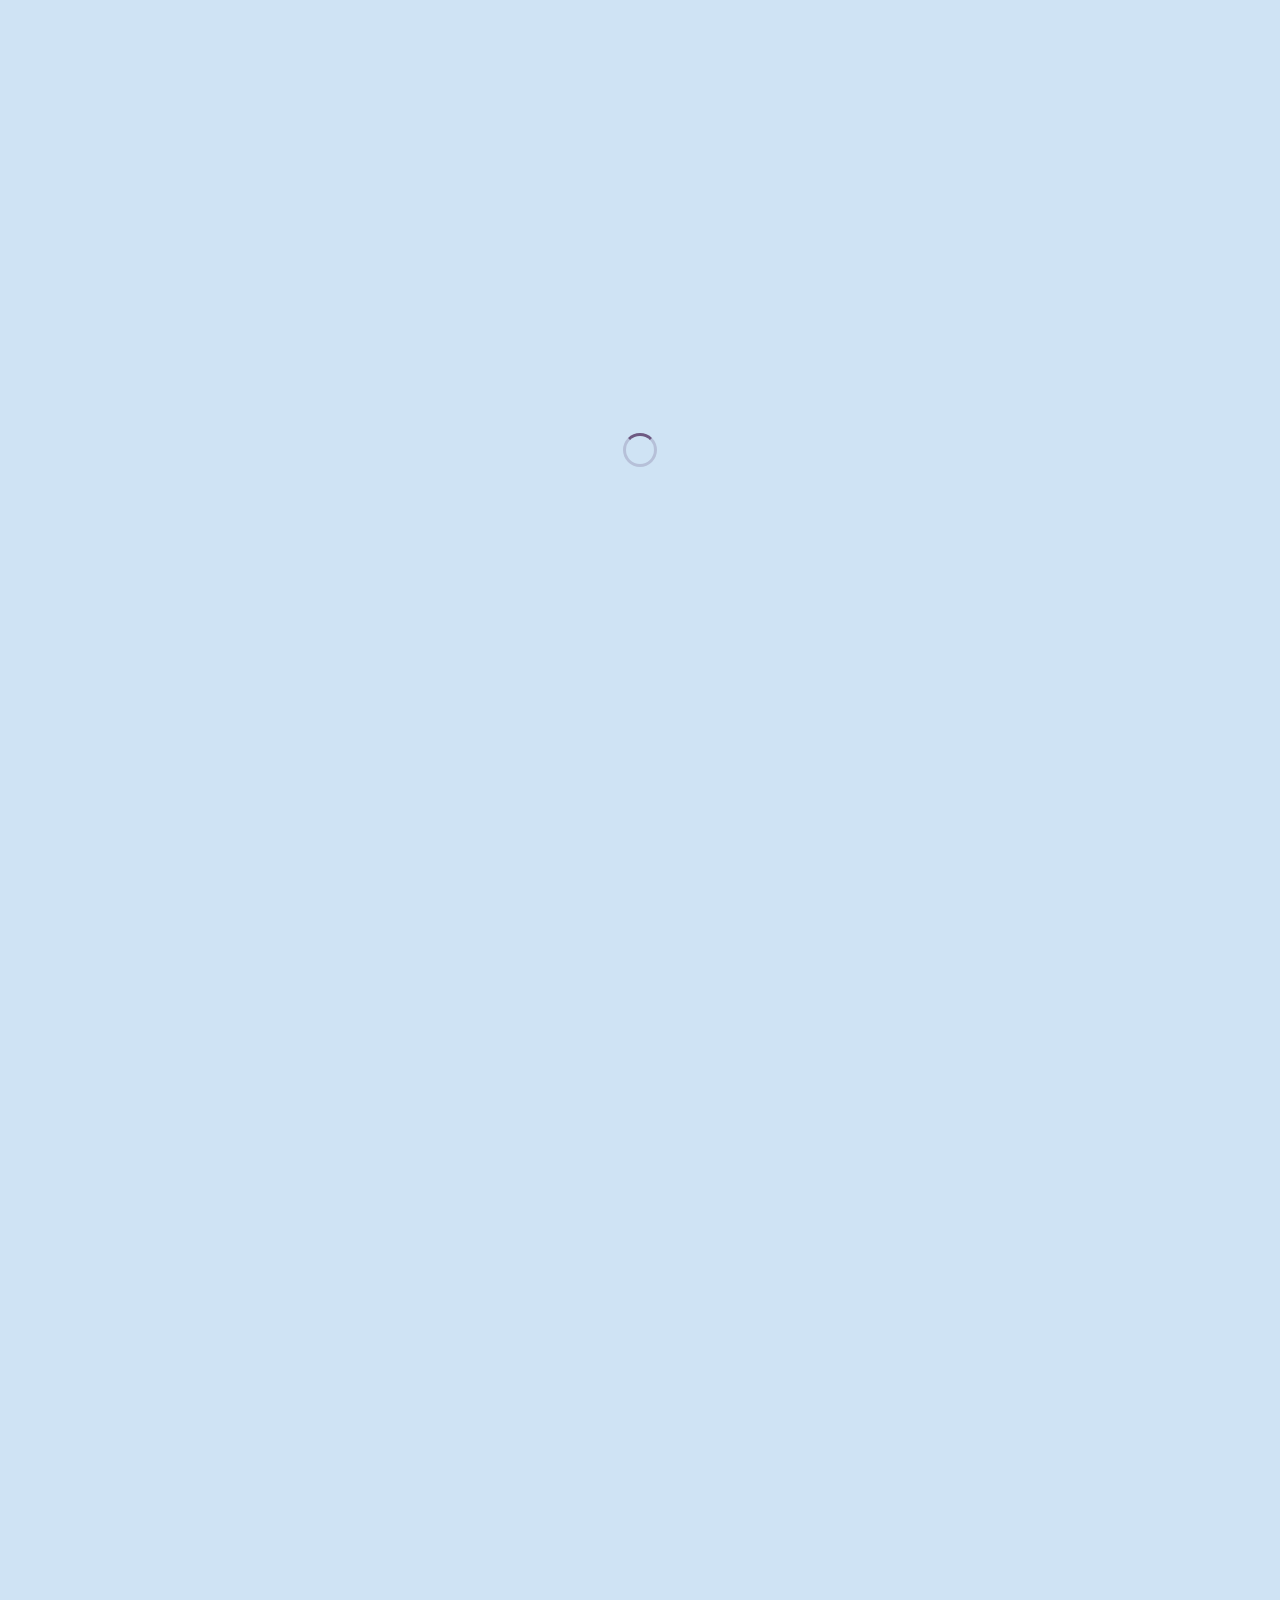
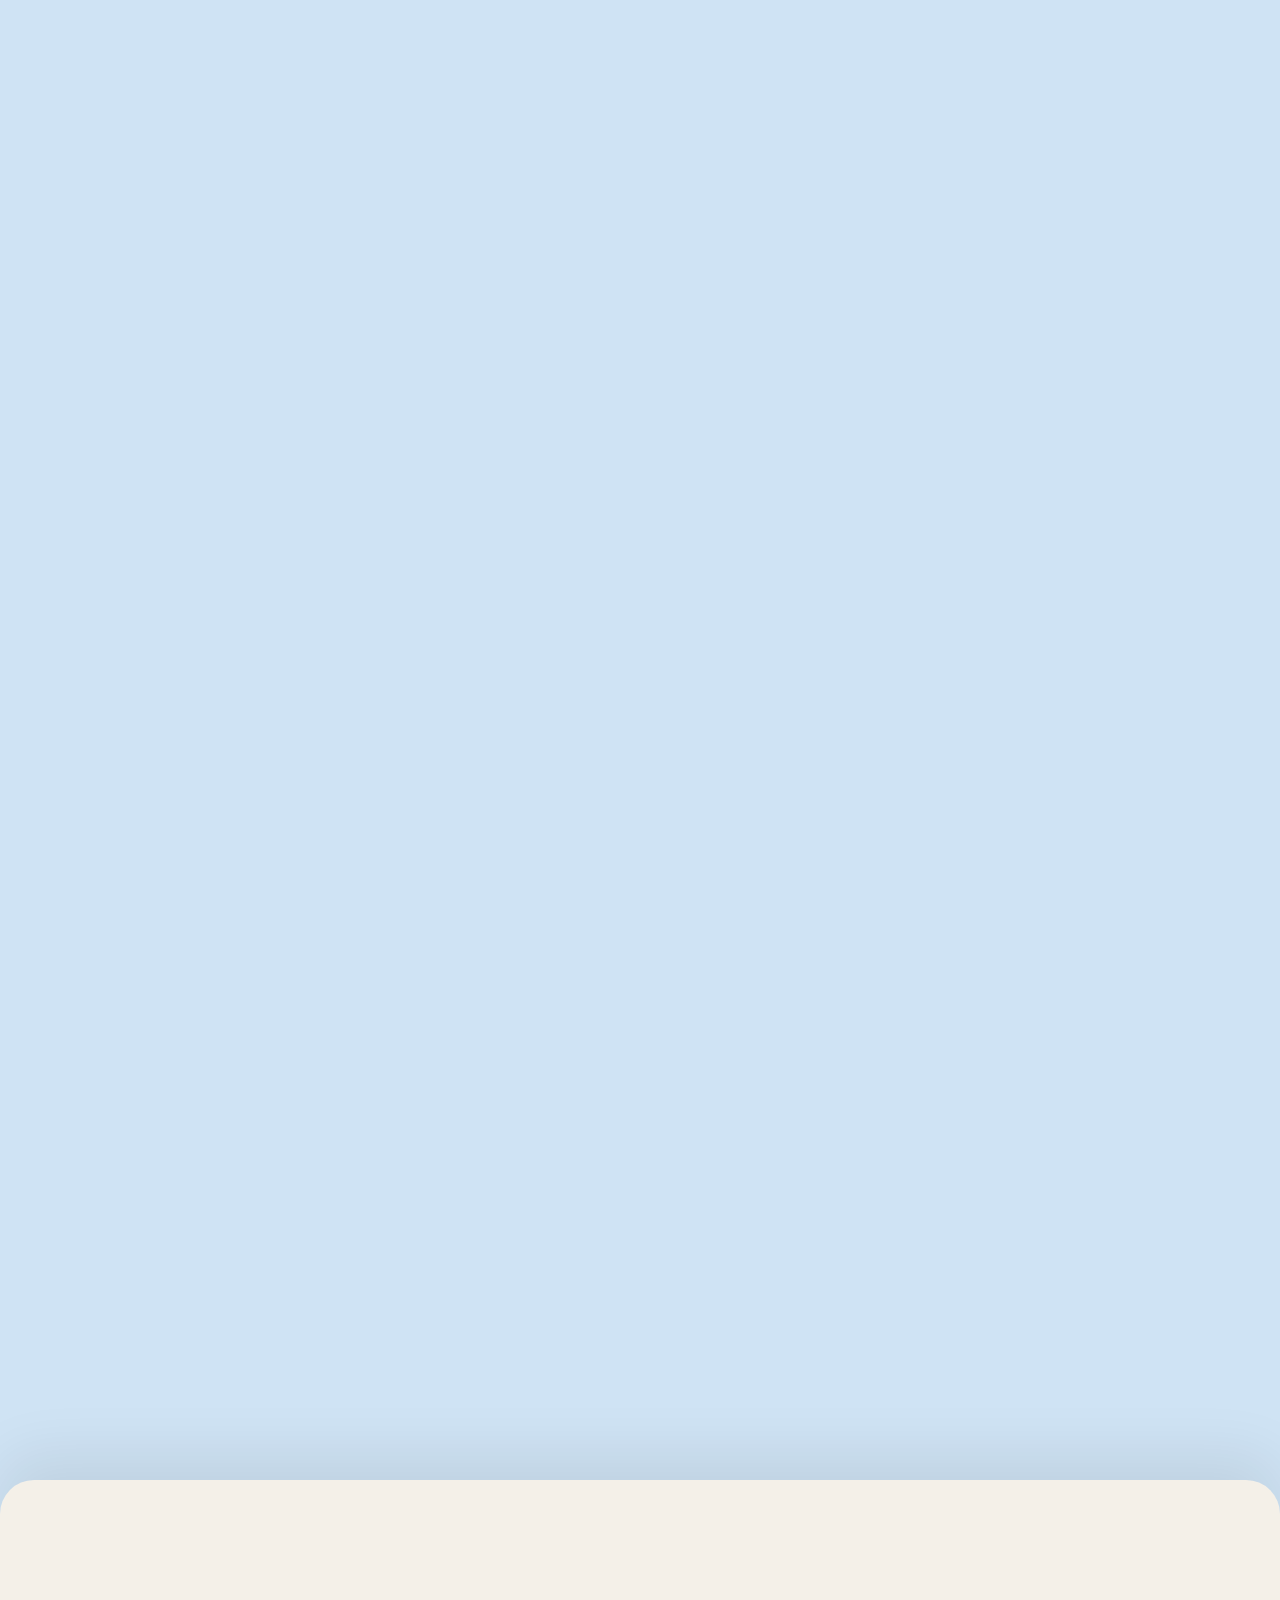
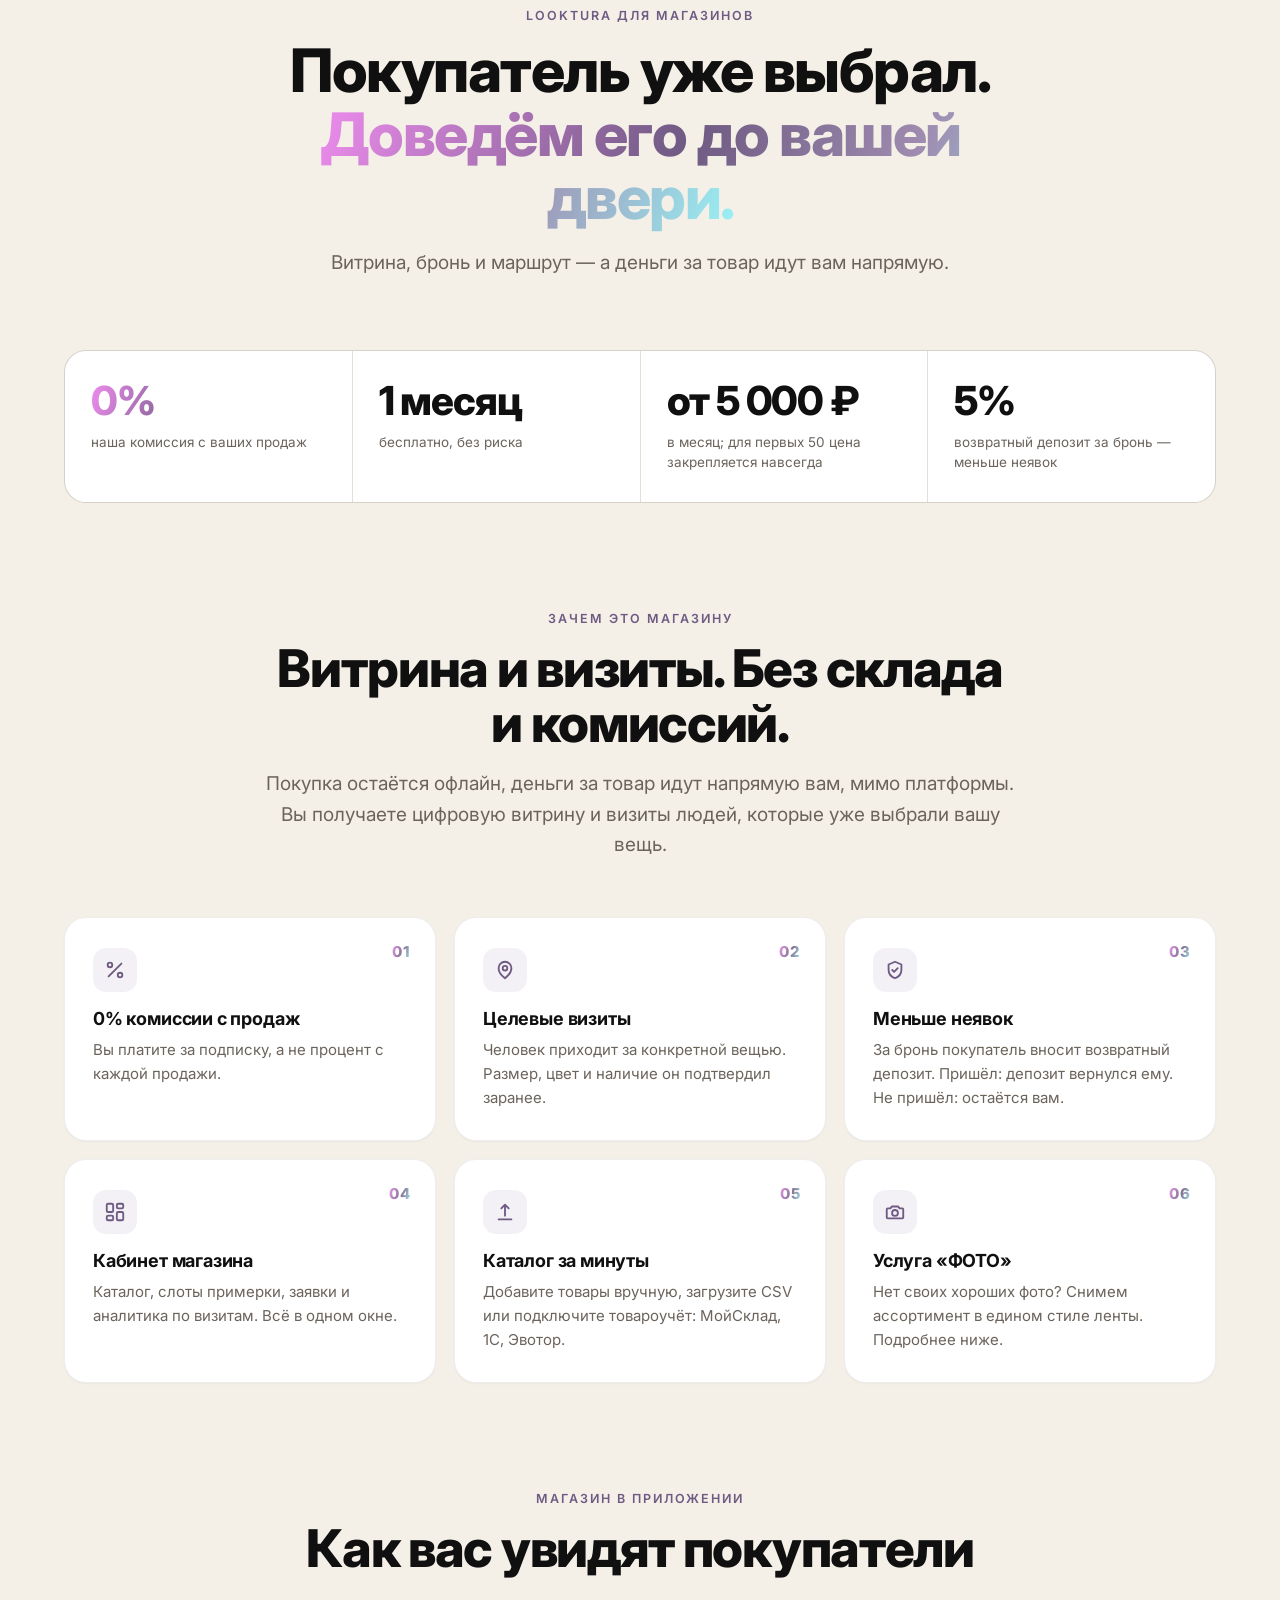
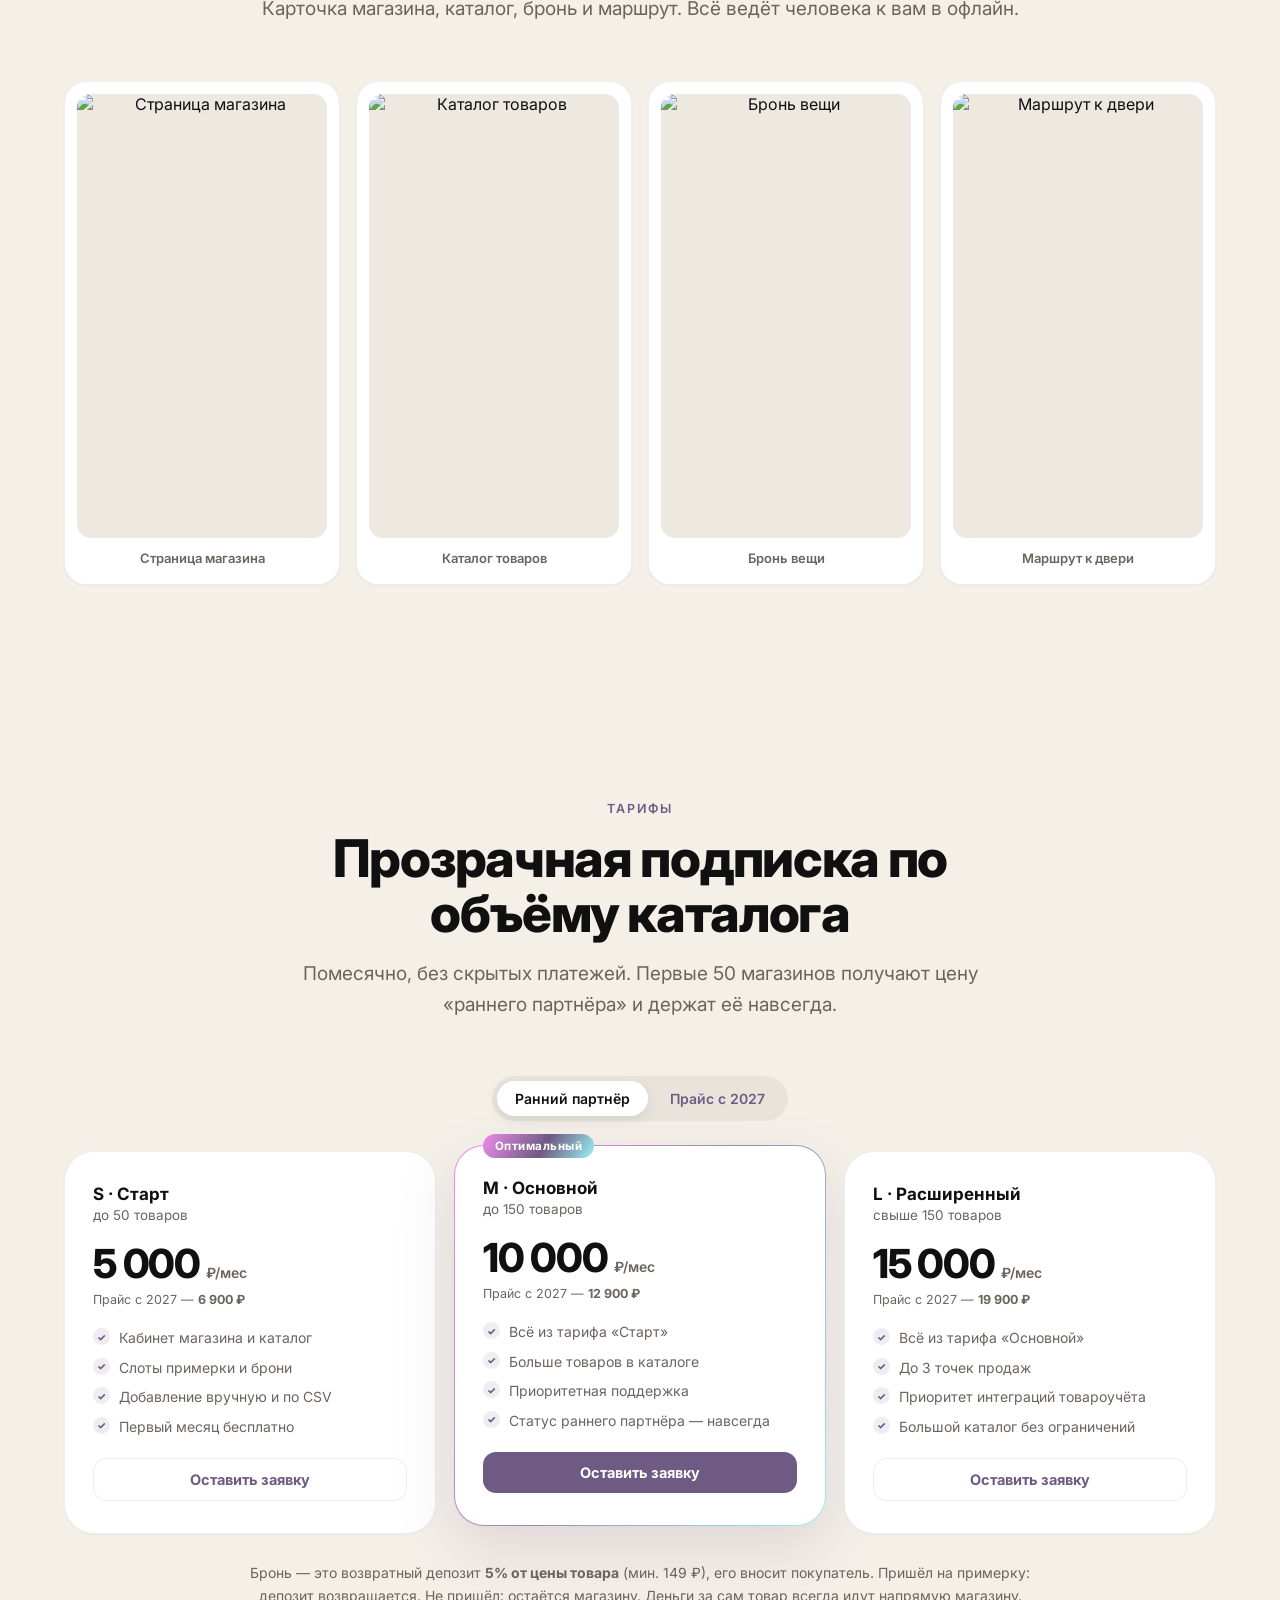
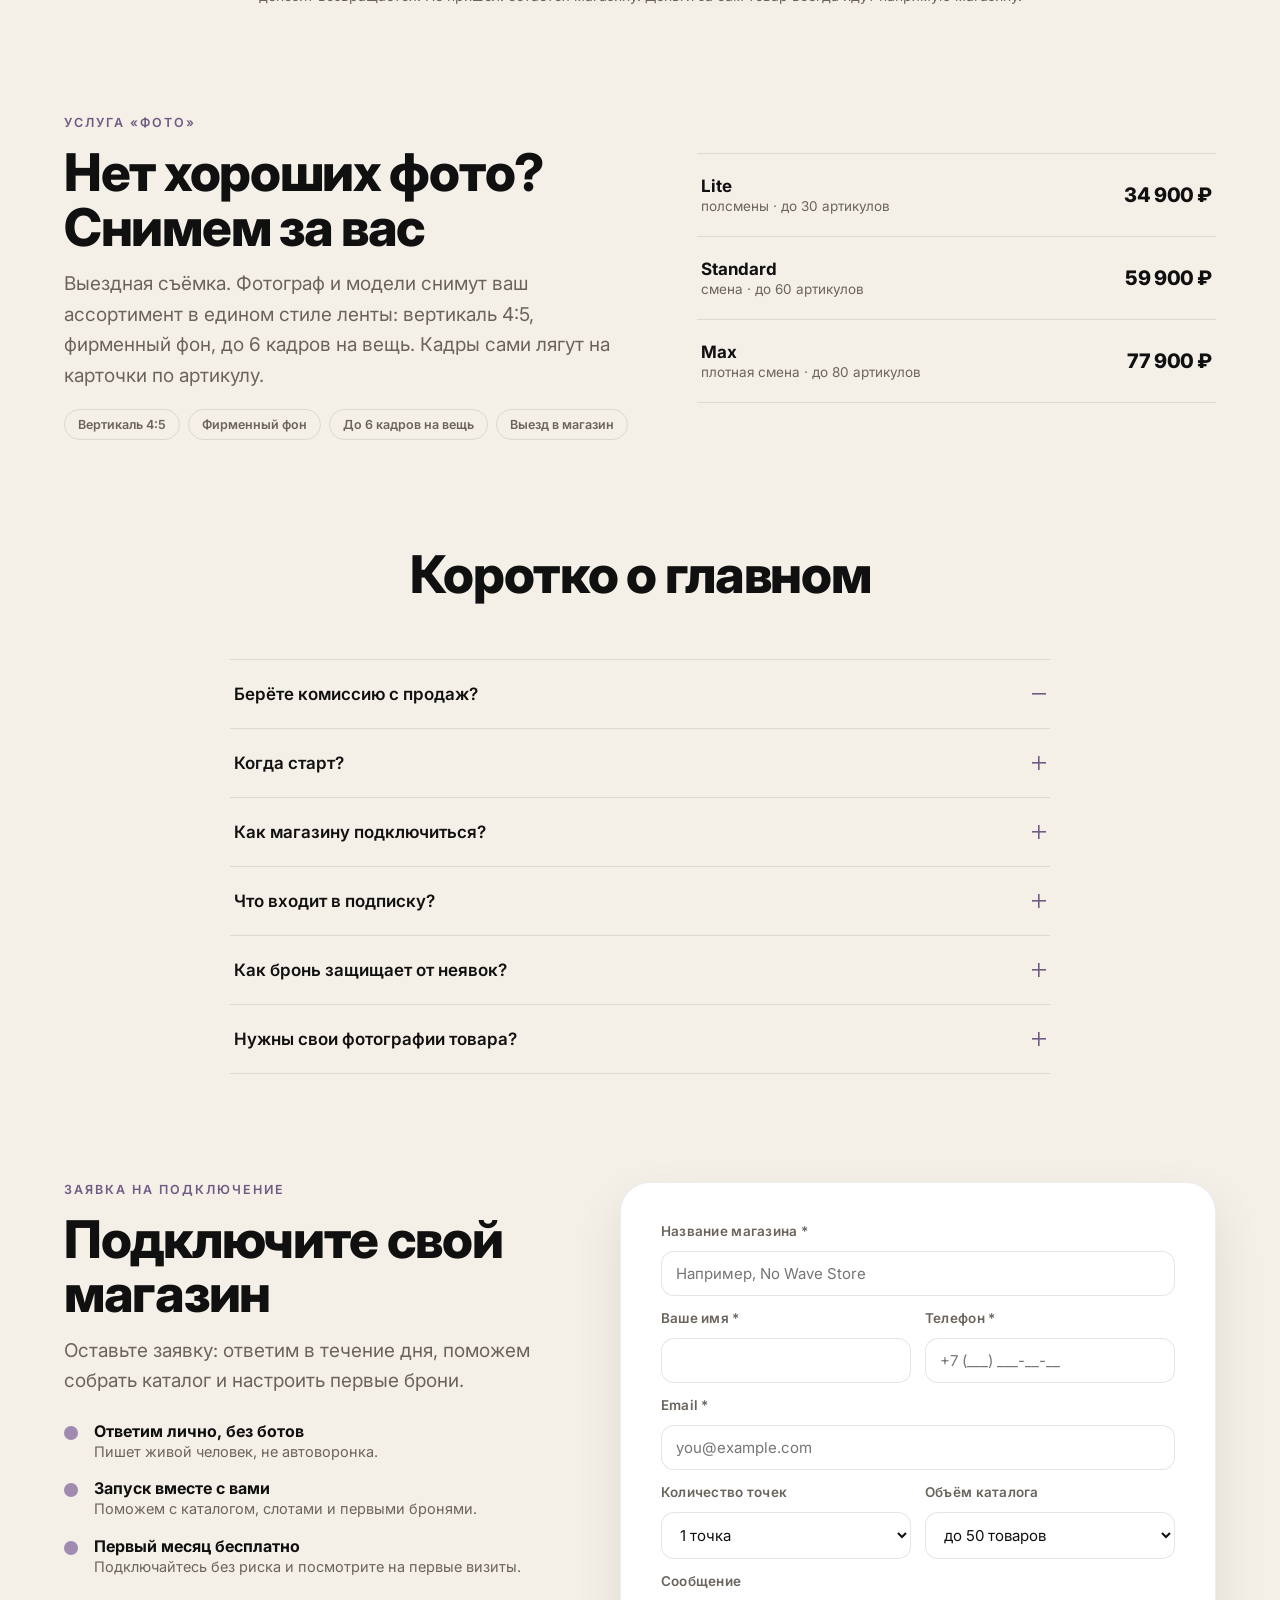
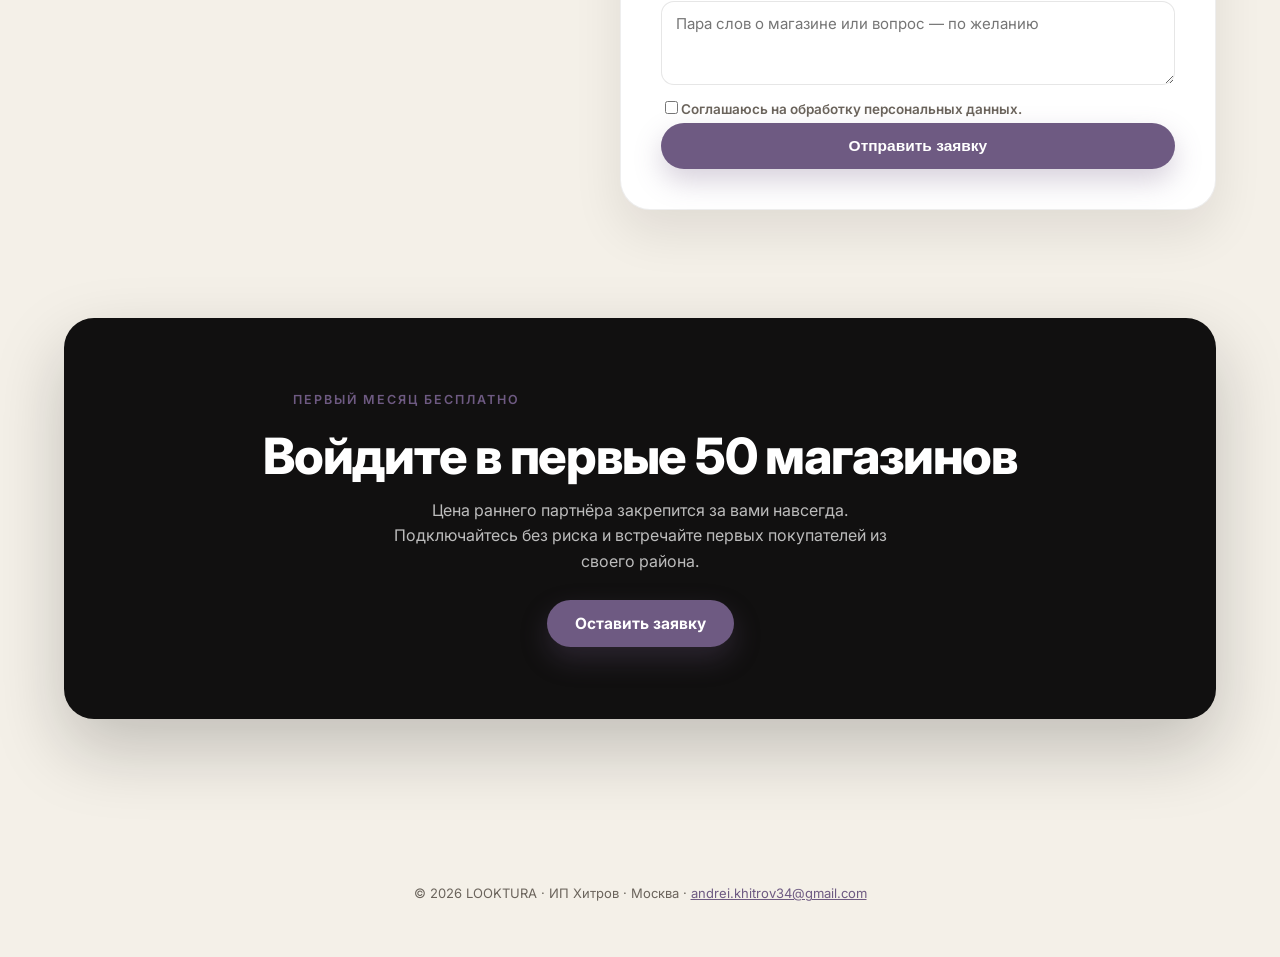
==== partners.html @ 78884efd "partners: cinematic intertitles over the city; both pages: block readability pass - Fly-through pane" ====
<!DOCTYPE html>
<html lang="ru">
<head>
<meta charset="UTF-8" />
<meta name="viewport" content="width=device-width, initial-scale=1, viewport-fit=cover" />
<title>LOOKTURA — партнёрам</title>
<meta name="description" content="LOOKTURA для магазинов: цифровая витрина и целевые визиты покупателей. 0% комиссии с продаж, первый месяц бесплатно, цена раннего партнёра — навсегда." />
<meta name="theme-color" content="#F4F0E8" />
<meta property="og:type" content="website" />
<meta property="og:title" content="LOOKTURA — партнёрам" />
<meta property="og:description" content="Доведём покупателя до вашей двери. Витрина и целевые визиты без комиссий с продаж." />
<meta property="og:locale" content="ru_RU" />
<link rel="preconnect" href="https://fonts.googleapis.com" />
<link rel="preconnect" href="https://fonts.gstatic.com" crossorigin />
<link href="https://fonts.googleapis.com/css2?family=Inter:wght@400;500;600;700;800&display=swap" rel="stylesheet" />
<style>
  :root{
    --lav:#9E8BAF; --lav-deep:#6E5A82; --mint:#99F2F5; --pink:#ED8CED;
    --ink:#211C28; --ink-soft:#473F54;
    --glass:rgba(255,255,255,.86); --glass-line:rgba(255,255,255,.94);
    --shadow:0 24px 64px rgba(120,95,155,.24);
  }
  *{box-sizing:border-box}
  html,body{margin:0;padding:0}
  body{font-family:Inter,system-ui,sans-serif;color:var(--ink);background:#CFE3F4;-webkit-font-smoothing:antialiased}
  a{color:inherit}

  /* fixed 3D diorama background */
  #stage{position:fixed;inset:0;z-index:0}
  /* tall rail gives the page its scroll length */
  #rail{position:relative;z-index:1;height:520vh;pointer-events:none}

  /* fixed UI overlay on top of the diorama */
  #ui{position:fixed;inset:0;z-index:2;pointer-events:none}

  .topbar{position:absolute;top:0;left:0;right:0;display:flex;align-items:center;justify-content:space-between;
    padding:22px clamp(18px,4vw,52px)}
  .brand{display:flex;align-items:center;gap:10px;font-weight:800;letter-spacing:.14em;font-size:15px;color:var(--lav-deep)}
  .brand-logo{width:30px;height:30px;display:block;filter:drop-shadow(0 4px 10px rgba(120,95,155,.2))}
  .back{pointer-events:auto;font-size:13px;font-weight:600;color:var(--lav-deep);text-decoration:none;opacity:.8;
    background:var(--glass);backdrop-filter:blur(14px);-webkit-backdrop-filter:blur(14px);
    padding:8px 14px;border-radius:999px;border:1px solid var(--glass-line)}
  .back:hover{opacity:1}

  /* thin journey progress bar */
  .bar{position:absolute;left:0;top:0;height:3px;width:100%;background:transparent}
  .bar i{display:block;height:100%;width:0;background:linear-gradient(90deg,var(--lav),var(--pink));border-radius:0 3px 3px 0;
    transition:width .12s linear;box-shadow:0 0 12px rgba(237,140,237,.6)}

  /* narrative captions — cinematic intertitles straight over the city,
     no card box: gradient step number, one big line, one short line */
  .panel{position:absolute;left:50%;top:clamp(86px,13vh,170px);transform:translateX(-50%) translateY(12px);
    width:min(780px,94vw);text-align:center;opacity:0;transition:opacity .2s ease, transform .3s cubic-bezier(.2,.7,.2,1);
    will-change:opacity,transform}
  .cap{padding:26px 18px 34px;
    background:radial-gradient(58% 86% at 50% 42%, rgba(255,255,255,.62), rgba(255,255,255,0) 78%)}
  .cap__n{margin:0 0 12px;font-weight:800;font-size:clamp(14px,1.5vw,18px);letter-spacing:.34em;text-indent:.34em;
    text-transform:uppercase;
    background:linear-gradient(100deg,#EB74F4,#9A77EE 55%,#46AEE8);-webkit-background-clip:text;background-clip:text;
    color:transparent;-webkit-text-fill-color:transparent}
  .eyebrow{font-size:12.5px;font-weight:700;letter-spacing:.16em;text-transform:uppercase;color:var(--lav-deep);margin:0 0 14px}
  .panel--hero h1{margin:0 0 14px}
  .panel h2{margin:0;font-weight:800;letter-spacing:-.03em;line-height:1.05;color:var(--ink);
    font-size:clamp(34px,5vw,58px);text-shadow:0 1px 22px rgba(255,255,255,.85)}
  .cap__s{margin:14px auto 0;max-width:36ch;font-size:clamp(16px,2vw,22px);line-height:1.4;font-weight:550;
    color:#3E3849;text-shadow:0 1px 16px rgba(255,255,255,.9)}

  /* the scroll hint at the very start */
  .hint{position:absolute;left:50%;bottom:30px;transform:translateX(-50%);display:flex;flex-direction:column;align-items:center;gap:8px;
    font-size:12px;font-weight:600;letter-spacing:.12em;text-transform:uppercase;color:var(--lav-deep);opacity:.85;
    transition:opacity .4s ease}
  .hint svg{width:20px;height:20px;animation:bob 1.6s ease-in-out infinite}
  @keyframes bob{0%,100%{transform:translateY(0)}50%{transform:translateY(6px)}}

  /* arrival form */
  .form-card{display:flex;flex-direction:column;gap:12px}
  .field{display:flex;flex-direction:column;gap:6px}
  .field label{font-size:12px;font-weight:600;color:var(--lav-deep);letter-spacing:.02em}
  .field input{font:inherit;font-size:15px;padding:12px 15px;border-radius:13px;border:1px solid rgba(110,90,130,.22);
    background:rgba(255,255,255,.7);color:var(--ink);outline:none;transition:border-color .2s,box-shadow .2s}
  .field input:focus{border-color:var(--lav);box-shadow:0 0 0 4px rgba(158,139,175,.18)}
  .submit{margin-top:4px;font:inherit;font-weight:700;font-size:15.5px;color:#fff;border:0;cursor:pointer;
    padding:14px 18px;border-radius:14px;background:linear-gradient(135deg,var(--lav),var(--lav-deep));
    box-shadow:0 12px 26px rgba(110,90,130,.34);transition:transform .15s,box-shadow .2s}
  .submit:hover{transform:translateY(-1px);box-shadow:0 16px 32px rgba(110,90,130,.42)}
  .note{margin:2px 0 0;font-size:12.5px;color:var(--ink-soft);opacity:.85}
  .ok{display:none;font-size:14.5px;color:var(--lav-deep);font-weight:600;padding:6px 0}

  /* fallback / loading */
  #fallback{position:fixed;inset:0;z-index:3;display:grid;place-items:center;background:#CFE3F4;
    transition:opacity .6s ease;pointer-events:none}
  #fallback.hide{opacity:0}
  .spin{width:34px;height:34px;border-radius:50%;border:3px solid rgba(110,90,130,.25);border-top-color:var(--lav-deep);
    animation:rot .9s linear infinite}
  @keyframes rot{to{transform:rotate(360deg)}}

  @media (max-width:760px){
    .panel{top:70px;bottom:auto;width:94vw}
    .panel--hero{top:64px;bottom:auto}
    .cap{padding:16px 6px 22px}
    .cap__n{font-size:12.5px;margin-bottom:9px}
    .panel:not(.panel--hero) h2{font-size:clamp(27px,7.6vw,36px)}
    .cap__s{margin-top:10px;font-size:clamp(14.5px,4vw,16.5px);max-width:30ch}
    .panel--hero h1{font-size:clamp(32px,9vw,44px)}
  }
  @media (prefers-reduced-motion:reduce){
    .panel{transition:opacity .3s ease}
    .hint svg{animation:none}
  }

  .panel-cta{display:inline-block;margin-top:18px;text-decoration:none;font-weight:700;font-size:14.5px;color:#fff;
    padding:11px 20px;border-radius:12px;background:linear-gradient(135deg,var(--lav),var(--lav-deep));
    box-shadow:0 10px 24px rgba(110,90,130,.32);transition:transform .15s}
  .panel-cta:hover{transform:translateY(-1px)}

  /* starting hero — up in the clouds: logo + gradient LOOKTURA wordmark + shimmering "партнёрам" */
  .panel--hero{top:clamp(58px,10vh,156px);left:50%;width:min(860px,94vw)}
  .hero-block{text-align:center;padding:30px 20px;
    background:radial-gradient(56% 70% at 50% 46%, rgba(255,255,255,.5), rgba(255,255,255,0) 76%)}
  .hero-logo{width:66px;height:66px;display:block;margin:0 auto 20px;filter:drop-shadow(0 12px 26px rgba(120,95,155,.26))}
  .hero-brand{margin:0;font-family:"SF Pro Display","SF Pro Text",-apple-system,BlinkMacSystemFont,Inter,sans-serif;
    font-weight:800;font-size:clamp(70px,15vw,176px);line-height:.88;letter-spacing:-.032em;
    background:linear-gradient(102deg,#EB74F4 0%,#9A77EE 44%,#46AEE8 80%,#86F8FE 100%);
    -webkit-background-clip:text;background-clip:text;color:transparent;-webkit-text-fill-color:transparent}
  .hero-partners{margin:2px 0 22px;font-weight:800;font-size:clamp(22px,3.4vw,42px);letter-spacing:.02em;
    background:linear-gradient(100deg,#EB74F4,#9A77EE,#46AEE8,#86F8FE,#EB74F4);background-size:300% 100%;
    -webkit-background-clip:text;background-clip:text;color:transparent;-webkit-text-fill-color:transparent;
    animation:shimmer 4.5s linear infinite}
  @keyframes shimmer{to{background-position:300% 0}}
  .hero-read{display:inline-flex;color:var(--lav-deep);opacity:.8}
  .hero-read svg{width:26px;height:26px;animation:bob 1.6s ease-in-out infinite}

  /* ===== detailed content below the journey — clean ivory/ink (client-page look) ===== */
  #content{position:relative;z-index:4;
    --ink:#111010;--ink-soft:#6B645C;--muted:#6B645C;--lav:#9E8BAF;--cta:#6E5A82;--pink:#ED8CED;--cyan:#99F2F5;
    --hair:rgba(17,16,16,.07);--line:rgba(17,16,16,.10);
    --card-shadow:0 1px 2px rgba(17,16,16,.04);--card-hover:0 22px 50px rgba(17,16,16,.09);
    --ease:cubic-bezier(.16,1,.3,1);--r:22px;--r-lg:30px;
    color:var(--ink);background:#F4F0E8;border-radius:34px 34px 0 0;box-shadow:0 -24px 60px rgba(17,16,16,.08)}
  #content .eyebrow{font-size:12.5px;font-weight:600;letter-spacing:.16em;text-transform:uppercase;color:var(--cta);margin:0 0 16px}
  .wrap{width:min(1180px,90vw);margin:0 auto}
  .csec{padding:clamp(80px,12vh,140px) 0}
  .chead{max-width:760px;margin:0 auto clamp(40px,6vw,56px);text-align:center}
  .chead .eyebrow{display:block}
  .ctitle{font-size:clamp(30px,4.6vw,52px);font-weight:800;letter-spacing:-.025em;line-height:1.05;margin:0 0 14px}
  .clead{font-size:clamp(16px,1.6vw,19px);line-height:1.6;color:var(--muted);margin-top:18px}
  .hook-title{font-size:clamp(34px,5.4vw,60px);line-height:1.06}
  #content .grad{background:linear-gradient(110deg,var(--pink),var(--cta) 45%,var(--lav) 72%,var(--cyan));-webkit-background-clip:text;background-clip:text;color:transparent}
  .rv{opacity:0;transform:translateY(14px);transition:opacity .7s var(--ease),transform .7s var(--ease)}
  .rv.in{opacity:1;transform:none}
  .rv[data-d="1"]{transition-delay:.08s}.rv[data-d="2"]{transition-delay:.16s}.rv[data-d="3"]{transition-delay:.24s}.rv[data-d="4"]{transition-delay:.32s}
  @media (prefers-reduced-motion:reduce){.rv{opacity:1!important;transform:none!important;transition:none}}

  .stats{display:grid;grid-template-columns:repeat(4,1fr);gap:1px;background:var(--hair);border:1px solid var(--hair);border-radius:var(--r);overflow:hidden}
  .stat{background:#fff;padding:30px 26px;transition:background .25s var(--ease)}
  .stat:hover{background:#FBF9F4}
  .stat__n{font-size:clamp(28px,3.4vw,40px);font-weight:800;letter-spacing:-.03em;line-height:1;color:var(--ink)}
  .stat__n.acc{background:linear-gradient(110deg,var(--pink),var(--cta) 45%,var(--lav) 72%,var(--cyan));-webkit-background-clip:text;background-clip:text;color:transparent}
  .stat__l{margin-top:12px;font-size:13.5px;line-height:1.45;color:var(--muted)}

  .bgrid{display:grid;grid-template-columns:repeat(3,1fr);gap:18px;counter-reset:bene}
  .bcard{position:relative;background:#fff;border:1px solid var(--hair);border-radius:var(--r);padding:30px 28px;box-shadow:var(--card-shadow);transition:transform .3s var(--ease),box-shadow .3s var(--ease);counter-increment:bene}
  .bcard::after{content:"0" counter(bene);position:absolute;top:24px;right:24px;font-size:15px;font-weight:800;letter-spacing:.06em;
    background:linear-gradient(110deg,var(--pink),var(--cta) 55%,var(--cyan));-webkit-background-clip:text;background-clip:text;
    color:transparent;-webkit-text-fill-color:transparent;opacity:.85}
  .bcard:hover{transform:translateY(-4px);box-shadow:var(--card-hover)}
  .bcard__ic{width:44px;height:44px;border-radius:13px;display:grid;place-items:center;margin-bottom:16px;color:var(--cta);background:rgba(158,139,175,.12)}
  .bcard__ic svg{width:22px;height:22px}
  .bcard h3{margin:0 0 9px;font-size:18px;font-weight:700;letter-spacing:-.01em;color:var(--ink)}
  .bcard p{margin:0;font-size:15px;line-height:1.6;color:var(--muted)}

  .shots{display:grid;grid-template-columns:repeat(4,1fr);gap:16px}
  .shot{margin:0;background:#fff;border:1px solid var(--hair);border-radius:var(--r);padding:12px;box-shadow:var(--card-shadow);text-align:center;transition:transform .3s var(--ease),box-shadow .3s var(--ease)}
  .shot:hover{transform:translateY(-3px);box-shadow:var(--card-hover)}
  .shot img{width:100%;aspect-ratio:9/16;object-fit:cover;border-radius:14px;display:block;background:#EDE9E1}
  .shot figcaption{font-size:13px;font-weight:600;color:var(--muted);padding:12px 4px 6px}

  .pswitch{display:flex;justify-content:center;margin:0 auto 30px}
  .pswitch__in{display:inline-flex;gap:4px;padding:5px;border-radius:999px;background:rgba(17,16,16,.05)}
  .pswitch button{font:inherit;font-size:14px;font-weight:600;border:0;cursor:pointer;padding:9px 18px;border-radius:999px;color:var(--cta);background:transparent;transition:background .2s,color .2s,box-shadow .2s}
  .pswitch button.active{background:#fff;color:var(--ink);box-shadow:0 4px 14px rgba(17,16,16,.08)}
  .plans{display:grid;grid-template-columns:repeat(3,1fr);gap:18px;align-items:start}
  .plan{position:relative;background:#fff;border:1px solid var(--hair);border-radius:var(--r-lg);padding:32px 28px;box-shadow:var(--card-shadow);transition:transform .3s var(--ease),box-shadow .3s var(--ease)}
  .plan:not(.plan--feat):hover{transform:translateY(-4px);box-shadow:var(--card-hover)}
  .plan--feat{border:1px solid transparent;background:linear-gradient(#fff,#fff) padding-box,linear-gradient(120deg,var(--pink),var(--lav) 50%,var(--cyan)) border-box;box-shadow:0 24px 60px rgba(110,90,130,.16);transform:translateY(-6px)}
  .plan__tag{position:absolute;top:-12px;left:28px;font-size:11.5px;font-weight:700;letter-spacing:.04em;color:#fff;background:linear-gradient(120deg,var(--pink),var(--cta) 55%,var(--cyan));padding:5px 12px;border-radius:999px}
  .plan__name{font-size:17px;font-weight:700;color:var(--ink)}
  .plan__vol{font-size:13.5px;color:var(--muted);margin-top:3px}
  .plan__price{margin:16px 0 4px;display:flex;align-items:baseline;gap:6px}
  .plan__num{font-size:clamp(30px,4vw,40px);font-weight:800;letter-spacing:-.03em;color:var(--ink)}
  .plan__per{font-size:14px;color:var(--muted);font-weight:600}
  .plan__old{font-size:12.5px;color:var(--muted);min-height:18px}
  .plan ul{list-style:none;margin:18px 0 22px;padding:0;display:flex;flex-direction:column;gap:10px}
  .plan li{font-size:14px;line-height:1.4;padding-left:26px;position:relative;color:var(--ink-soft)}
  .plan li::before{content:"✓";position:absolute;left:0;top:0;width:17px;height:17px;border-radius:50%;display:grid;place-items:center;font-size:10px;font-weight:800;color:var(--cta);background:rgba(158,139,175,.16)}
  .plan__cta{display:block;text-align:center;text-decoration:none;font-weight:700;font-size:14.5px;padding:12px;border-radius:13px;border:1px solid var(--hair);color:var(--cta);transition:background .2s,transform .15s}
  .plan__cta:hover{background:rgba(158,139,175,.08)}
  .plan--feat .plan__cta{border:0;color:#fff;background:var(--cta)}
  .plan--feat .plan__cta:hover{background:#5d4a70;transform:translateY(-1px)}
  .pnote{max-width:820px;margin:28px auto 0;text-align:center;font-size:14px;line-height:1.6;color:var(--muted)}

  .foto{display:grid;grid-template-columns:1.05fr .95fr;gap:clamp(40px,5vw,60px);align-items:center}
  .foto .ctitle{text-align:left}
  .fpacks{display:flex;flex-direction:column;gap:0;border-top:1px solid var(--line)}
  .fpack{display:flex;align-items:center;justify-content:space-between;gap:14px;background:transparent;border:0;border-bottom:1px solid var(--line);border-radius:0;box-shadow:none;padding:22px 4px;transition:background .2s var(--ease)}
  .fpack:hover{background:#FBF9F4}
  .fpack b{font-size:17px;font-weight:700;color:var(--ink)}
  .fpack span{display:block;font-size:13.5px;color:var(--muted);margin-top:2px}
  .fpack__pr{font-size:20px;font-weight:800;letter-spacing:-.02em;color:var(--ink);white-space:nowrap}
  .chips{display:flex;flex-wrap:wrap;gap:8px;margin-top:18px}
  .chips span{font-size:12.5px;font-weight:600;color:var(--muted);background:transparent;border:1px solid var(--line);padding:7px 13px;border-radius:999px}

  .faqs{max-width:820px;margin:0 auto;display:flex;flex-direction:column;gap:0;border-top:1px solid var(--line)}
  .faqi{background:none;border:0;border-bottom:1px solid var(--line);border-radius:0;overflow:hidden;box-shadow:none}
  .faqi__q{width:100%;text-align:left;font:inherit;font-size:17px;font-weight:600;color:var(--ink);background:none;border:0;cursor:pointer;padding:24px 4px;display:flex;align-items:center;justify-content:space-between;gap:16px;transition:opacity .2s}
  .faqi__q:hover{opacity:.65}
  .faqi__q::after{content:"";position:relative;flex:none;width:14px;height:14px;margin:0;border:0;transform:none;
    background:linear-gradient(var(--cta),var(--cta)) center/14px 1.6px no-repeat,linear-gradient(var(--cta),var(--cta)) center/1.6px 14px no-repeat}
  .faqi.open .faqi__q::after{background:linear-gradient(var(--cta),var(--cta)) center/14px 1.6px no-repeat}
  .faqi__a{max-height:0;overflow:hidden;transition:max-height .3s var(--ease)}
  .faqi__a p{margin:0;padding:0 4px 24px;font-size:16px;line-height:1.6;color:var(--muted);max-width:64ch}

  .apply{display:grid;grid-template-columns:.92fr 1.08fr;gap:clamp(32px,5vw,48px);align-items:start}
  .apply__aside .ctitle{text-align:left}
  .apply__list{list-style:none;margin:24px 0 0;padding:0;display:flex;flex-direction:column;gap:16px}
  .apply__list li{padding-left:30px;position:relative}
  .apply__list li::before{content:"";position:absolute;left:0;top:5px;width:14px;height:14px;border-radius:50%;background:var(--lav)}
  .apply__list b{display:block;font-size:16px;color:var(--ink)}
  .apply__list span{font-size:14.5px;line-height:1.5;color:var(--muted)}
  .fcard{background:#fff;border:1px solid var(--hair);border-radius:var(--r-lg);padding:clamp(28px,3.4vw,40px);box-shadow:var(--card-hover)}
  .fcard .field{margin-bottom:14px}
  .frow{display:grid;grid-template-columns:1fr 1fr;gap:14px}
  .fcard label{display:block;font-size:13.5px;font-weight:600;color:var(--muted);margin-bottom:6px}
  .fcard input,.fcard select,.fcard textarea{width:100%;font:inherit;font-size:15px;padding:12px 14px;border-radius:13px;border:1px solid var(--line);background:#fff;color:var(--ink);outline:none;transition:border-color .2s,box-shadow .2s}
  .fcard textarea{min-height:84px;resize:vertical}
  .fcard input:hover,.fcard select:hover,.fcard textarea:hover{border-color:rgba(17,16,16,.16)}
  .fcard input:focus,.fcard select:focus,.fcard textarea:focus{border-color:var(--lav);box-shadow:0 0 0 4px rgba(110,90,130,.16)}
  .consent{display:flex;gap:10px;align-items:flex-start;font-size:13px;color:var(--muted);margin:2px 0 16px}
  .consent input{width:auto;margin-top:2px;accent-color:var(--cta)}
  .cok{display:none;margin-top:14px;font-size:14.5px;font-weight:600;color:var(--cta)}

  #content .cbtn{display:inline-block;text-decoration:none;font-weight:700;font-size:15.5px;color:#fff;border:0;cursor:pointer;
    background:var(--cta);border-radius:999px;padding:14px 28px;box-shadow:0 12px 28px rgba(110,90,130,.28);transition:transform .15s var(--ease),box-shadow .2s,background .2s}
  #content .cbtn:hover{background:#5d4a70;transform:translateY(-1px);box-shadow:0 16px 34px rgba(110,90,130,.38)}
  #content .cbtn:active{transform:translateY(1px) scale(.985)}
  .final-card{text-align:center;background:var(--ink);color:#fff;border:0;border-radius:var(--r-lg);padding:clamp(44px,6vw,72px);box-shadow:0 30px 70px rgba(17,16,16,.22);position:relative;overflow:hidden}
  .final-card .eyebrow{color:#C9B9D9}
  .final-card h2{font-size:clamp(30px,4.4vw,50px);font-weight:800;margin:8px 0 12px;letter-spacing:-.025em;color:#fff}
  .final-card p{font-size:16px;line-height:1.6;color:rgba(255,255,255,.72);margin:0 auto 26px;max-width:540px}
  .final-card .cbtn{background:#fff;color:var(--ink)}
  .final-card .cbtn:hover{background:#F4F0E8}
  .cfoot{text-align:center;padding:40px 18px 56px;font-size:13px;color:var(--muted)}
  .cfoot a{color:var(--cta)}

  @media (max-width:920px){
    .bgrid,.plans{grid-template-columns:1fr 1fr}
    .stats,.shots{grid-template-columns:1fr 1fr}
    .foto,.apply{grid-template-columns:1fr;gap:28px}
  }
  @media (max-width:560px){
    .bgrid,.plans,.stats,.shots,.frow{grid-template-columns:1fr}
  }
</style>
<script type="importmap">
{"imports":{
  "three":"https://cdn.jsdelivr.net/npm/three@0.160.0/build/three.module.js",
  "three/addons/":"https://cdn.jsdelivr.net/npm/three@0.160.0/examples/jsm/"
}}
</script>
</head>
<body>
  <svg width="0" height="0" style="position:absolute" aria-hidden="true"><symbol id="lk-logo" viewBox="0 0 220 220" fill="none">
    <path d="M33 25H81.5L106.5 49V125.5H162.5L186 149V194H57L33 169.5V25Z" fill="#241F2B"/>
    <path d="M186 194H57L33 169.5V25H81.5L106.5 49V125.5H162.5L186 149V194ZM81.5 25V169.5M81.5 169.5H33M81.5 169.5H162.5L186 194" stroke="#241F2B"/>
    <rect x="82" y="133" width="72" height="10" fill="#86F8FE"/>
    <rect x="40" y="32" width="33" height="63" fill="#EB74F4"/>
    <path d="M52.2578 103C52.0919 103.469 52 103.974 52 104.5C52 106.985 54.0147 109 56.5 109C58.9853 109 61 106.985 61 104.5C61 103.974 60.9081 103.469 60.7422 103H73V161H60.9717C60.9898 160.836 61 160.669 61 160.5C61 158.015 58.9853 156 56.5 156C54.0147 156 52 158.015 52 160.5C52 160.669 52.0102 160.836 52.0283 161H40V103H52.2578ZM46.5 142C44.0147 142 42 144.015 42 146.5C42 148.985 44.0147 151 46.5 151C48.9853 151 51 148.985 51 146.5C51 144.015 48.9853 142 46.5 142ZM66.5 142C64.0147 142 62 144.015 62 146.5C62 148.985 64.0147 151 66.5 151C68.9853 151 71 148.985 71 146.5C71 144.015 68.9853 142 66.5 142ZM56.5 128C54.0147 128 52 130.015 52 132.5C52 134.985 54.0147 137 56.5 137C58.9853 137 61 134.985 61 132.5C61 130.015 58.9853 128 56.5 128ZM46.5 113C44.0147 113 42 115.015 42 117.5C42 119.985 44.0147 122 46.5 122C48.9853 122 51 119.985 51 117.5C51 115.015 48.9853 113 46.5 113ZM66.5 113C64.0147 113 62 115.015 62 117.5C62 119.985 64.0147 122 66.5 122C68.9853 122 71 119.985 71 117.5C71 115.015 68.9853 113 66.5 113Z" fill="white"/>
    <rect x="82" y="151" width="72" height="10" fill="#86F8FE"/>
  </symbol></svg>
  <div id="stage"></div>
  <div id="rail"></div>

  <div id="ui">
    <div class="bar"><i id="barfill"></i></div>
    <div class="topbar">
      <div class="brand"><svg class="brand-logo" viewBox="0 0 220 220" aria-hidden="true"><use href="#lk-logo"/></svg> LOOKTURA</div>
      <a class="back" href="index.html">← на главную</a>
    </div>

    <article class="panel panel--hero" data-at="0">
      <div class="hero-block">
        <svg class="hero-logo" viewBox="0 0 220 220" aria-hidden="true"><use href="#lk-logo"/></svg>
        <h1 class="hero-brand">LOOKTURA</h1>
        <p class="hero-partners">партнёрам</p>
        <span class="hero-read" aria-hidden="true">
          <svg viewBox="0 0 24 24" fill="none" stroke="currentColor" stroke-width="2.4" stroke-linecap="round" stroke-linejoin="round"><path d="M6 9l6 6 6-6"/></svg>
        </span>
      </div>
    </article>

    <article class="panel" data-at="0.26">
      <div class="cap">
        <p class="cap__n">01</p>
        <h2>Дело не в товаре</h2>
        <p class="cap__s">Человек проходит мимо и просто не знает, что вы здесь.</p>
      </div>
    </article>

    <article class="panel" data-at="0.42">
      <div class="cap">
        <p class="cap__n">02</p>
        <h2>Теперь вас видно</h2>
        <p class="cap__s">Вас находит тот, кто прямо сейчас ищет одежду рядом.</p>
      </div>
    </article>

    <article class="panel" data-at="0.58">
      <div class="cap">
        <p class="cap__n">03</p>
        <h2>Увидел, забронировал, пришёл</h2>
        <p class="cap__s">Пара касаний, и вещь отложена. Без «а мой размер есть?».</p>
      </div>
    </article>

    <article class="panel" data-at="0.74">
      <div class="cap">
        <p class="cap__n">04</p>
        <h2>Маршрут до самой двери</h2>
        <p class="cap__s">Не к соседям. К вам.</p>
      </div>
    </article>

    <article class="panel" data-at="0.91" id="cta">
      <div class="cap">
        <p class="cap__n">05</p>
        <h2>Ваш магазин в LOOKTURA</h2>
        <p class="cap__s">Ниже: как это устроено и сколько стоит.</p>
        <a class="panel-cta" href="#more">Подробнее ↓</a>
      </div>
    </article>

  </div>

  <main id="content">
    <section class="csec" id="more" style="padding-top:clamp(74px,10vw,128px)">
      <div class="wrap">
        <div class="chead" style="margin-bottom:clamp(48px,7vw,72px)">
          <p class="eyebrow">LOOKTURA для магазинов</p>
          <h2 class="ctitle hook-title">Покупатель уже выбрал.<br><span class="grad">Доведём его до вашей двери.</span></h2>
          <p class="clead">Витрина, бронь и маршрут — а деньги за товар идут вам напрямую.</p>
        </div>
        <div class="stats">
          <div class="stat"><div class="stat__n acc">0%</div><div class="stat__l">наша комиссия с ваших продаж</div></div>
          <div class="stat"><div class="stat__n">1&nbsp;месяц</div><div class="stat__l">бесплатно, без риска</div></div>
          <div class="stat"><div class="stat__n">от&nbsp;5&nbsp;000&nbsp;₽</div><div class="stat__l">в месяц; для первых 50 цена закрепляется навсегда</div></div>
          <div class="stat"><div class="stat__n">5%</div><div class="stat__l">возвратный депозит за бронь — меньше неявок</div></div>
        </div>
      </div>
    </section>

    <section class="csec" id="why" style="padding-top:0">
      <div class="wrap">
        <div class="chead">
          <p class="eyebrow">Зачем это магазину</p>
          <h2 class="ctitle">Витрина и визиты. Без склада и комиссий.</h2>
          <p class="clead">Покупка остаётся офлайн, деньги за товар идут напрямую вам, мимо платформы. Вы получаете цифровую витрину и визиты людей, которые уже выбрали вашу вещь.</p>
        </div>
        <div class="bgrid">
          <article class="bcard">
            <div class="bcard__ic"><svg viewBox="0 0 24 24" fill="none" stroke="currentColor" stroke-width="2" stroke-linecap="round"><line x1="19" y1="5" x2="5" y2="19"/><circle cx="6.5" cy="6.5" r="2.5"/><circle cx="17.5" cy="17.5" r="2.5"/></svg></div>
            <h3>0% комиссии с продаж</h3><p>Вы платите за подписку, а не процент с каждой продажи.</p>
          </article>
          <article class="bcard">
            <div class="bcard__ic"><svg viewBox="0 0 24 24" fill="none" stroke="currentColor" stroke-width="2" stroke-linecap="round" stroke-linejoin="round"><path d="M12 21s7-5.5 7-11a7 7 0 1 0-14 0c0 5.5 7 11 7 11Z"/><circle cx="12" cy="10" r="2.5"/></svg></div>
            <h3>Целевые визиты</h3><p>Человек приходит за конкретной вещью. Размер, цвет и наличие он подтвердил заранее.</p>
          </article>
          <article class="bcard">
            <div class="bcard__ic"><svg viewBox="0 0 24 24" fill="none" stroke="currentColor" stroke-width="2" stroke-linecap="round" stroke-linejoin="round"><path d="M12 3 5 6v6c0 4.5 3 7.5 7 9 4-1.5 7-4.5 7-9V6l-7-3Z"/><path d="m9 12 2 2 4-4"/></svg></div>
            <h3>Меньше неявок</h3><p>За бронь покупатель вносит возвратный депозит. Пришёл: депозит вернулся ему. Не пришёл: остаётся вам.</p>
          </article>
          <article class="bcard">
            <div class="bcard__ic"><svg viewBox="0 0 24 24" fill="none" stroke="currentColor" stroke-width="2" stroke-linejoin="round"><rect x="3" y="3" width="7" height="9" rx="1.5"/><rect x="14" y="3" width="7" height="5" rx="1.5"/><rect x="14" y="12" width="7" height="9" rx="1.5"/><rect x="3" y="16" width="7" height="5" rx="1.5"/></svg></div>
            <h3>Кабинет магазина</h3><p>Каталог, слоты примерки, заявки и аналитика по визитам. Всё в одном окне.</p>
          </article>
          <article class="bcard">
            <div class="bcard__ic"><svg viewBox="0 0 24 24" fill="none" stroke="currentColor" stroke-width="2" stroke-linecap="round" stroke-linejoin="round"><path d="M12 16V4m0 0 4 4m-4-4-4 4"/><path d="M5 20h14"/></svg></div>
            <h3>Каталог за минуты</h3><p>Добавите товары вручную, загрузите CSV или подключите товароучёт: МойСклад, 1С, Эвотор.</p>
          </article>
          <article class="bcard">
            <div class="bcard__ic"><svg viewBox="0 0 24 24" fill="none" stroke="currentColor" stroke-width="2" stroke-linejoin="round"><path d="M4 8h3l1.5-2h7L17 8h3a1 1 0 0 1 1 1v9a1 1 0 0 1-1 1H4a1 1 0 0 1-1-1V9a1 1 0 0 1 1-1Z"/><circle cx="12" cy="13" r="3.2"/></svg></div>
            <h3>Услуга «ФОТО»</h3><p>Нет своих хороших фото? Снимем ассортимент в едином стиле ленты. Подробнее ниже.</p>
          </article>
        </div>
      </div>
    </section>

    <section class="csec" id="showcase" style="padding-top:0">
      <div class="wrap">
        <div class="chead">
          <p class="eyebrow">Магазин в приложении</p>
          <h2 class="ctitle">Как вас увидят покупатели</h2>
          <p class="clead">Карточка магазина, каталог, бронь и маршрут. Всё ведёт человека к вам в офлайн.</p>
        </div>
        <div class="shots">
          <figure class="shot"><img src="assets/screens/store.jpg" alt="Страница магазина" loading="lazy"><figcaption>Страница магазина</figcaption></figure>
          <figure class="shot"><img src="assets/screens/catalog.jpg" alt="Каталог товаров" loading="lazy"><figcaption>Каталог товаров</figcaption></figure>
          <figure class="shot"><img src="assets/screens/booking.jpg" alt="Бронь вещи" loading="lazy"><figcaption>Бронь вещи</figcaption></figure>
          <figure class="shot"><img src="assets/screens/route.jpg" alt="Маршрут к двери" loading="lazy"><figcaption>Маршрут к двери</figcaption></figure>
        </div>
      </div>
    </section>

    <section class="csec" id="pricing">
      <div class="wrap">
        <div class="chead">
          <p class="eyebrow">Тарифы</p>
          <h2 class="ctitle">Прозрачная подписка по объёму каталога</h2>
          <p class="clead">Помесячно, без скрытых платежей. Первые 50 магазинов получают цену «раннего партнёра» и держат её навсегда.</p>
        </div>
        <div class="pswitch"><div class="pswitch__in"><button data-price="early" class="active">Ранний партнёр</button><button data-price="public">Прайс с 2027</button></div></div>
        <div class="plans">
          <article class="plan">
            <div class="plan__name">S · Старт</div><div class="plan__vol">до 50 товаров</div>
            <div class="plan__price"><span class="plan__num" data-early="5&nbsp;000" data-public="6&nbsp;900">5&nbsp;000</span><span class="plan__per">₽/мес</span></div>
            <div class="plan__old" data-show="early">Прайс с 2027 — <b>6&nbsp;900&nbsp;₽</b></div>
            <div class="plan__old" data-show="public" hidden>Для раннего партнёра — <b>5&nbsp;000&nbsp;₽</b></div>
            <ul><li>Кабинет магазина и каталог</li><li>Слоты примерки и брони</li><li>Добавление вручную и по CSV</li><li>Первый месяц бесплатно</li></ul>
            <a class="plan__cta" href="#apply">Оставить заявку</a>
          </article>
          <article class="plan plan--feat">
            <span class="plan__tag">Оптимальный</span>
            <div class="plan__name">M · Основной</div><div class="plan__vol">до 150 товаров</div>
            <div class="plan__price"><span class="plan__num" data-early="10&nbsp;000" data-public="12&nbsp;900">10&nbsp;000</span><span class="plan__per">₽/мес</span></div>
            <div class="plan__old" data-show="early">Прайс с 2027 — <b>12&nbsp;900&nbsp;₽</b></div>
            <div class="plan__old" data-show="public" hidden>Для раннего партнёра — <b>10&nbsp;000&nbsp;₽</b></div>
            <ul><li>Всё из тарифа «Старт»</li><li>Больше товаров в каталоге</li><li>Приоритетная поддержка</li><li>Статус раннего партнёра — навсегда</li></ul>
            <a class="plan__cta" href="#apply">Оставить заявку</a>
          </article>
          <article class="plan">
            <div class="plan__name">L · Расширенный</div><div class="plan__vol">свыше 150 товаров</div>
            <div class="plan__price"><span class="plan__num" data-early="15&nbsp;000" data-public="19&nbsp;900">15&nbsp;000</span><span class="plan__per">₽/мес</span></div>
            <div class="plan__old" data-show="early">Прайс с 2027 — <b>19&nbsp;900&nbsp;₽</b></div>
            <div class="plan__old" data-show="public" hidden>Для раннего партнёра — <b>15&nbsp;000&nbsp;₽</b></div>
            <ul><li>Всё из тарифа «Основной»</li><li>До 3 точек продаж</li><li>Приоритет интеграций товароучёта</li><li>Большой каталог без ограничений</li></ul>
            <a class="plan__cta" href="#apply">Оставить заявку</a>
          </article>
        </div>
        <p class="pnote">Бронь — это возвратный депозит <b>5% от цены товара</b> (мин. 149&nbsp;₽), его вносит покупатель. Пришёл на примерку: депозит возвращается. Не пришёл: остаётся магазину. Деньги за сам товар всегда идут напрямую магазину.</p>
      </div>
    </section>

    <section class="csec" id="foto" style="padding-top:0">
      <div class="wrap foto">
        <div>
          <p class="eyebrow">Услуга «ФОТО»</p>
          <h2 class="ctitle">Нет хороших фото?<br>Снимем за вас</h2>
          <p class="clead" style="margin:0">Выездная съёмка. Фотограф и модели снимут ваш ассортимент в едином стиле ленты: вертикаль 4:5, фирменный фон, до 6 кадров на вещь. Кадры сами лягут на карточки по артикулу.</p>
          <div class="chips"><span>Вертикаль 4:5</span><span>Фирменный фон</span><span>До 6 кадров на вещь</span><span>Выезд в магазин</span></div>
        </div>
        <div class="fpacks">
          <div class="fpack"><div><b>Lite</b><span>полсмены · до 30 артикулов</span></div><div class="fpack__pr">34&nbsp;900&nbsp;₽</div></div>
          <div class="fpack"><div><b>Standard</b><span>смена · до 60 артикулов</span></div><div class="fpack__pr">59&nbsp;900&nbsp;₽</div></div>
          <div class="fpack"><div><b>Max</b><span>плотная смена · до 80 артикулов</span></div><div class="fpack__pr">77&nbsp;900&nbsp;₽</div></div>
        </div>
      </div>
    </section>

    <section class="csec" id="faq" style="padding-top:0">
      <div class="wrap">
        <div class="chead"><h2 class="ctitle">Коротко о главном</h2></div>
        <div class="faqs">
          <div class="faqi open"><button class="faqi__q">Берёте комиссию с продаж?</button><div class="faqi__a"><p>Нет. Деньги за товар всегда идут вам напрямую, мимо платформы. Зарабатываем на подписке и сервисе брони, а не на проценте с продаж, как маркетплейсы.</p></div></div>
          <div class="faqi"><button class="faqi__q">Когда старт?</button><div class="faqi__a"><p>Пилот летом 2026, публичный запуск в Москве осенью. Сейчас набираем первые 50 магазинов: они получают цену раннего партнёра навсегда и влияют на то, каким станет сервис.</p></div></div>
          <div class="faqi"><button class="faqi__q">Как магазину подключиться?</button><div class="faqi__a"><p>Оставьте заявку на этой странице. Поможем подключиться и собрать каталог (вручную, по CSV или через интеграцию с МойСклад, 1С, Эвотор), при желании отснимем ассортимент по услуге «ФОТО». Первый месяц бесплатно.</p></div></div>
          <div class="faqi"><button class="faqi__q">Что входит в подписку?</button><div class="faqi__a"><p>Кабинет магазина, каталог, слоты примерки и брони, заявки и базовая аналитика по визитам. Тариф зависит только от объёма каталога, без скрытых платежей.</p></div></div>
          <div class="faqi"><button class="faqi__q">Как бронь защищает от неявок?</button><div class="faqi__a"><p>Покупатель вносит возвратный депозит 5% от цены вещи (мин. 149&nbsp;₽). Пришёл на примерку: депозит вернулся ему. Не пришёл и не отменил заранее: остаётся вам, за отложенную вещь и зарезервированное время.</p></div></div>
          <div class="faqi"><button class="faqi__q">Нужны свои фотографии товара?</button><div class="faqi__a"><p>Желательно, но не обязательно. Нет хороших фото: снимем ваш ассортимент в едином стиле ленты по услуге «ФОТО».</p></div></div>
        </div>
      </div>
    </section>

    <section class="csec" id="apply" style="padding-top:0">
      <div class="wrap apply">
        <div class="apply__aside">
          <p class="eyebrow">Заявка на подключение</p>
          <h2 class="ctitle">Подключите свой магазин</h2>
          <p class="clead" style="margin:0">Оставьте заявку: ответим в течение дня, поможем собрать каталог и настроить первые брони.</p>
          <ul class="apply__list">
            <li><b>Ответим лично, без ботов</b><span>Пишет живой человек, не автоворонка.</span></li>
            <li><b>Запуск вместе с вами</b><span>Поможем с каталогом, слотами и первыми бронями.</span></li>
            <li><b>Первый месяц бесплатно</b><span>Подключайтесь без риска и посмотрите на первые визиты.</span></li>
          </ul>
        </div>
        <form class="fcard" id="applyForm" novalidate>
          <div class="field"><label for="company">Название магазина *</label><input id="company" name="company" type="text" placeholder="Например, No Wave Store" autocomplete="organization" required></div>
          <div class="frow">
            <div class="field"><label for="name">Ваше имя *</label><input id="name" name="name" type="text" autocomplete="name" required></div>
            <div class="field"><label for="phone">Телефон *</label><input id="phone" name="phone" type="tel" placeholder="+7 (___) ___-__-__" autocomplete="tel" required></div>
          </div>
          <div class="field"><label for="email">Email *</label><input id="email" name="email" type="email" placeholder="you@example.com" autocomplete="email" required></div>
          <div class="frow">
            <div class="field"><label for="points">Количество точек</label><select id="points" name="points"><option>1 точка</option><option>2 точки</option><option>3 и больше</option></select></div>
            <div class="field"><label for="volume">Объём каталога</label><select id="volume" name="volume"><option>до 50 товаров</option><option>до 150 товаров</option><option>свыше 150 товаров</option></select></div>
          </div>
          <div class="field"><label for="message">Сообщение</label><textarea id="message" name="message" placeholder="Пара слов о магазине или вопрос — по желанию"></textarea></div>
          <label class="consent"><input type="checkbox" id="consent" name="consent" required><span>Соглашаюсь на обработку персональных данных.</span></label>
          <button class="cbtn" type="submit" style="width:100%">Отправить заявку</button>
          <p class="cok" id="cok">Спасибо! Открываем почту с готовым письмом — отправьте его, и мы свяжемся в течение дня.</p>
        </form>
      </div>
    </section>

    <section class="csec" style="padding-top:0;padding-bottom:clamp(96px,14vh,150px)">
      <div class="wrap">
        <div class="final-card">
          <p class="eyebrow" style="display:block">Первый месяц бесплатно</p>
          <h2>Войдите в первые 50 магазинов</h2>
          <p>Цена раннего партнёра закрепится за вами навсегда. Подключайтесь без риска и встречайте первых покупателей из своего района.</p>
          <a class="cbtn" href="#apply">Оставить заявку</a>
        </div>
      </div>
    </section>

    <div class="cfoot">© 2026 LOOKTURA · ИП Хитров · Москва · <a href="mailto:andrei.khitrov34@gmail.com">andrei.khitrov34@gmail.com</a></div>
  </main>

  <div id="fallback"><div class="spin"></div></div>

<script type="module">
  import { createDiorama } from './diorama.js?v=story4';

  const clamp01 = (t) => Math.max(0, Math.min(1, t));
  const stage = document.getElementById('stage');
  const rail = document.getElementById('rail');
  const fallback = document.getElementById('fallback');
  const barfill = document.getElementById('barfill');
  const reduced = matchMedia('(prefers-reduced-motion:reduce)').matches;

  if ('scrollRestoration' in history) history.scrollRestoration = 'manual';  // start at the top, every time
  window.scrollTo(0, 0);

  const d = createDiorama(stage, { reducedMotion: reduced, damping: 0.12, posDamp: 0.12, sway: 0.018 });
  d.ready.then(() => {
    fallback.classList.add('hide');
    setTimeout(() => fallback.remove(), 700);
  });

  const panels = [...document.querySelectorAll('.panel')].map((el) => ({
    el, at: +el.dataset.at, form: el.id === 'cta', hero: el.classList.contains('panel--hero'),
  }));

  function paint(p) {
    d.setProgress(p);
    barfill.style.width = (p * 100).toFixed(1) + '%';
    for (const pan of panels) {
      let o;
      if (pan.form) {
        o = clamp01((p - (pan.at - 0.10)) / 0.05);           // fade in near the end, then hold
      } else {
        o = clamp01(1 - (Math.abs(p - pan.at) - 0.072) / 0.006); // hold full across the segment; CSS does a quick crossfade
      }
      pan.el.style.opacity = o.toFixed(3);
      pan.el.style.transform = pan.hero
        ? `translateX(-50%) translateY(${(1 - o) * -10}px)`  // hero: pinned top-centre
        : `translateX(-50%) translateY(${(1 - o) * 14}px)`;  // captions: top-centre everywhere
      pan.el.style.pointerEvents = (o > 0.6 ? 'auto' : 'none');
    }
  }

  function progressFromScroll() {
    const max = rail.offsetHeight - window.innerHeight;
    return clamp01(window.scrollY / Math.max(1, max));
  }

  let ticking = false;
  function onScroll() {
    if (ticking) return;
    ticking = true;
    requestAnimationFrame(() => {
      paint(progressFromScroll());
      // pause the 3D once the content has scrolled up over it (saves the GPU)
      if (window.scrollY > rail.offsetHeight - window.innerHeight * 0.5) d.pause(); else d.play();
      ticking = false;
    });
  }
  window.addEventListener('scroll', onScroll, { passive: true });
  window.addEventListener('resize', () => { d.resize(); paint(progressFromScroll()); });

  // gentle parallax from pointer
  window.addEventListener('pointermove', (e) => {
    d.setMouse((e.clientX / window.innerWidth) * 2 - 1, (e.clientY / window.innerHeight) * 2 - 1);
  });

  paint(progressFromScroll());

  // pricing toggle
  document.querySelectorAll('.pswitch button').forEach((b) => b.addEventListener('click', () => {
    const mode = b.dataset.price;
    document.querySelectorAll('.pswitch button').forEach((x) => x.classList.toggle('active', x === b));
    document.querySelectorAll('.plan__num').forEach((n) => { n.innerHTML = n.dataset[mode]; });
    document.querySelectorAll('.plan__old').forEach((o) => { o.hidden = (o.dataset.show !== mode); });
  }));

  // FAQ accordion
  document.querySelectorAll('.faqi').forEach((item) => {
    const a = item.querySelector('.faqi__a');
    if (item.classList.contains('open')) a.style.maxHeight = a.scrollHeight + 'px';
    item.querySelector('.faqi__q').addEventListener('click', () => {
      const open = item.classList.toggle('open');
      a.style.maxHeight = open ? a.scrollHeight + 'px' : '0';
    });
  });

  // application form -> mailto fallback (no backend yet)
  const form = document.getElementById('applyForm');
  const cok = document.getElementById('cok');
  form.addEventListener('submit', (e) => {
    e.preventDefault();
    const val = (id) => (form[id] && form[id].value || '').trim();
    if (!val('company') || !val('name') || !val('phone') || !val('email') || !form.consent.checked) { form.reportValidity?.(); return; }
    const subj = encodeURIComponent('Заявка магазина в LOOKTURA — ' + val('company'));
    const body = encodeURIComponent(
      `Магазин: ${val('company')}\nИмя: ${val('name')}\nТелефон: ${val('phone')}\nEmail: ${val('email')}\n` +
      `Точек: ${val('points')}\nОбъём каталога: ${val('volume')}\nСообщение: ${val('message')}`);
    window.location.href = `mailto:andrei.khitrov34@gmail.com?subject=${subj}&body=${body}`;
    cok.style.display = 'block';
  });

  // scroll-reveal: tag content blocks (cascade the card grids), then observe
  (() => {
    const tag = (sel, stagger) => document.querySelectorAll('#content ' + sel).forEach((el, i) => {
      el.classList.add('rv'); if (stagger) el.dataset.d = String((i % 4) + 1);
    });
    tag('.chead'); tag('.stats'); tag('.pswitch'); tag('.pnote'); tag('.foto'); tag('.faqs'); tag('.apply'); tag('.final-card');
    tag('.bcard', true); tag('.shot', true); tag('.plan', true);
    const items = document.querySelectorAll('#content .rv');
    if (reduced) { items.forEach((el) => el.classList.add('in')); return; }
    const io = new IntersectionObserver((es) => { for (const e of es) if (e.isIntersecting) { e.target.classList.add('in'); io.unobserve(e.target); } },
      { threshold: 0.14, rootMargin: '0px 0px -8% 0px' });
    items.forEach((el) => io.observe(el));
  })();
</script>
</body>
</html>
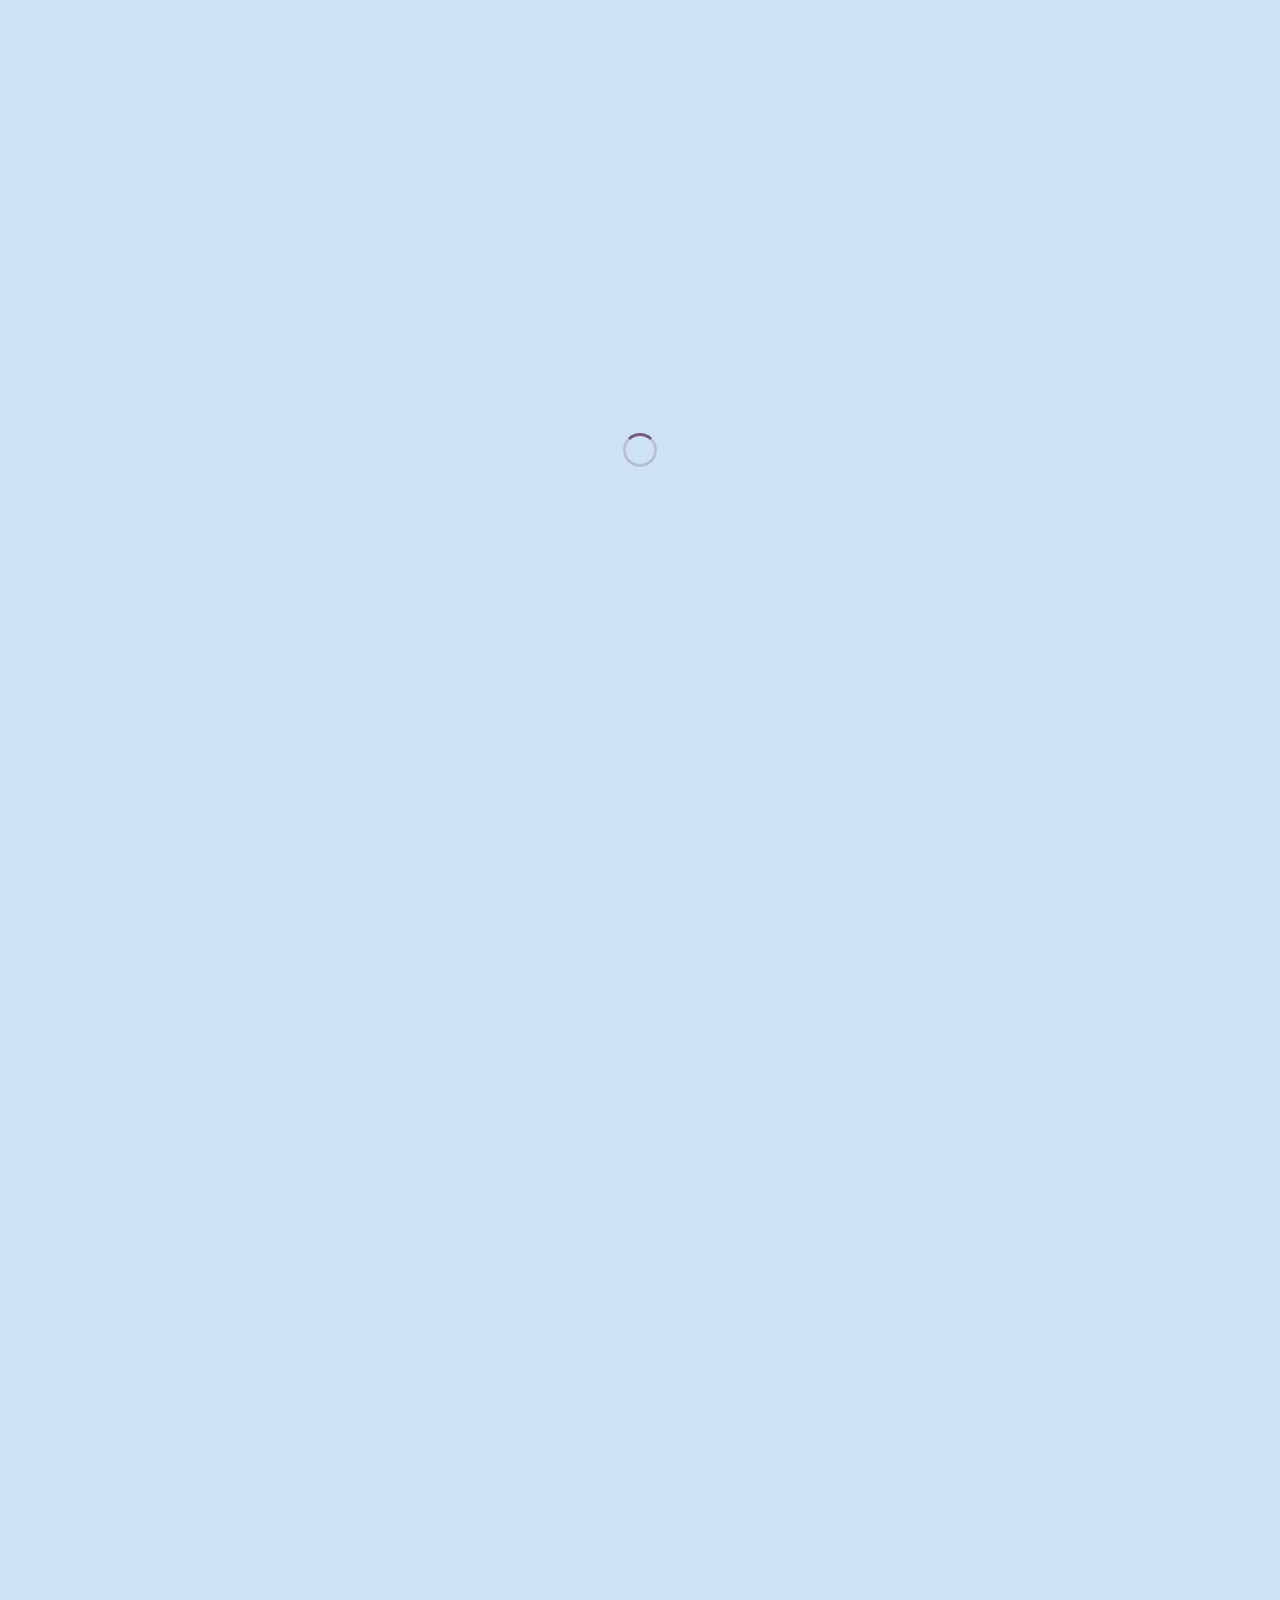
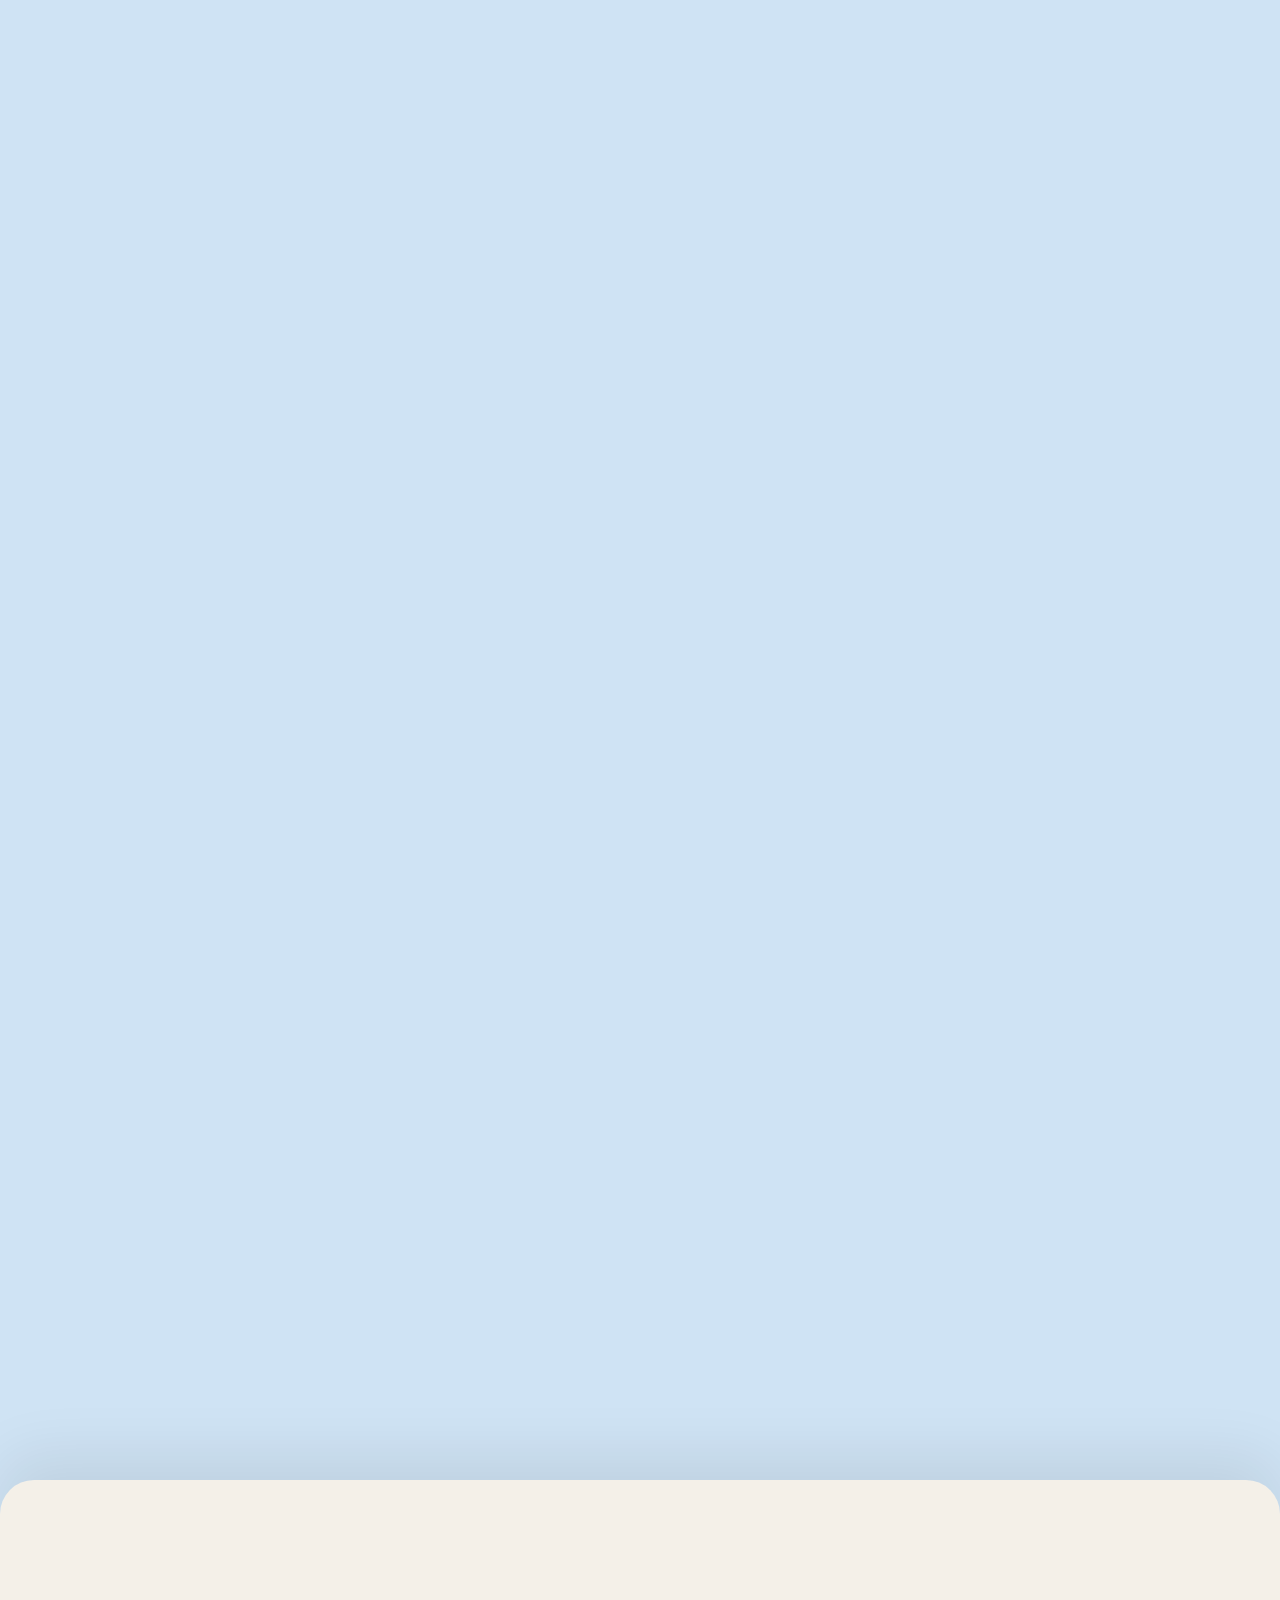
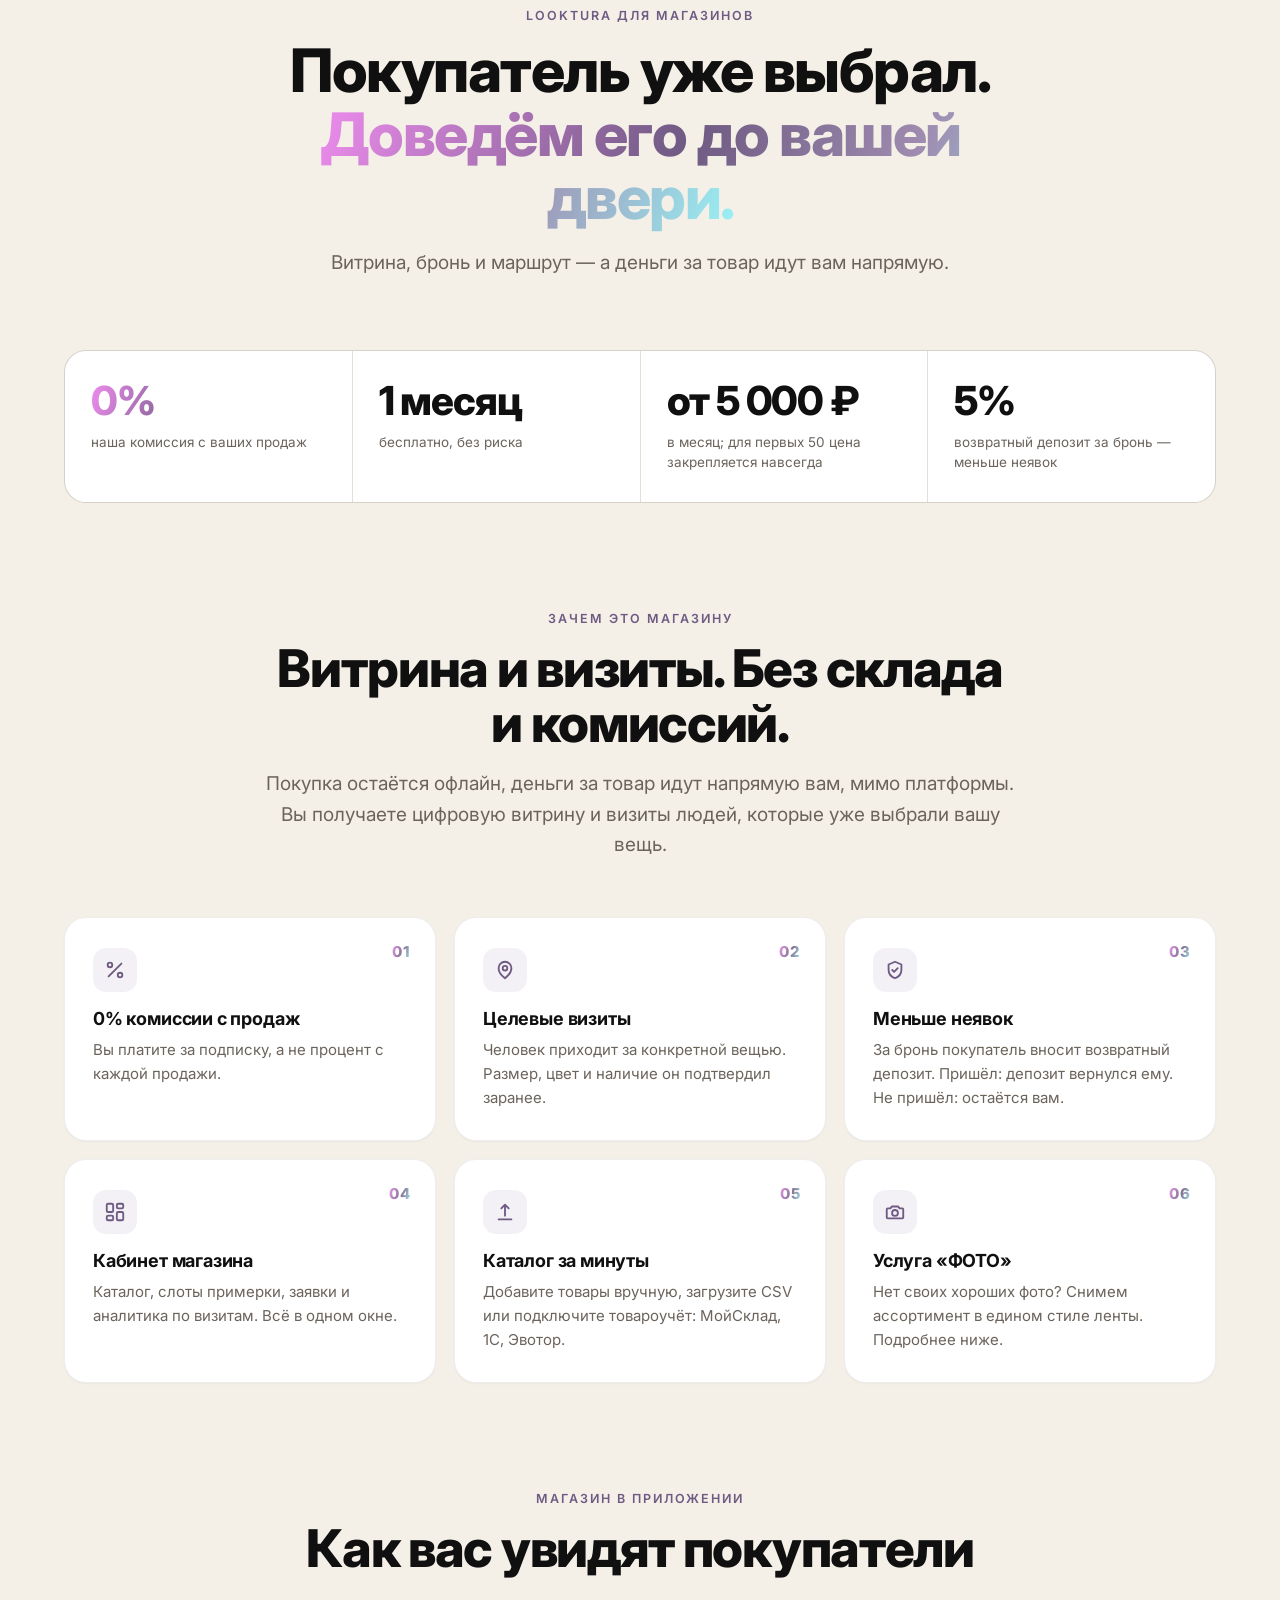
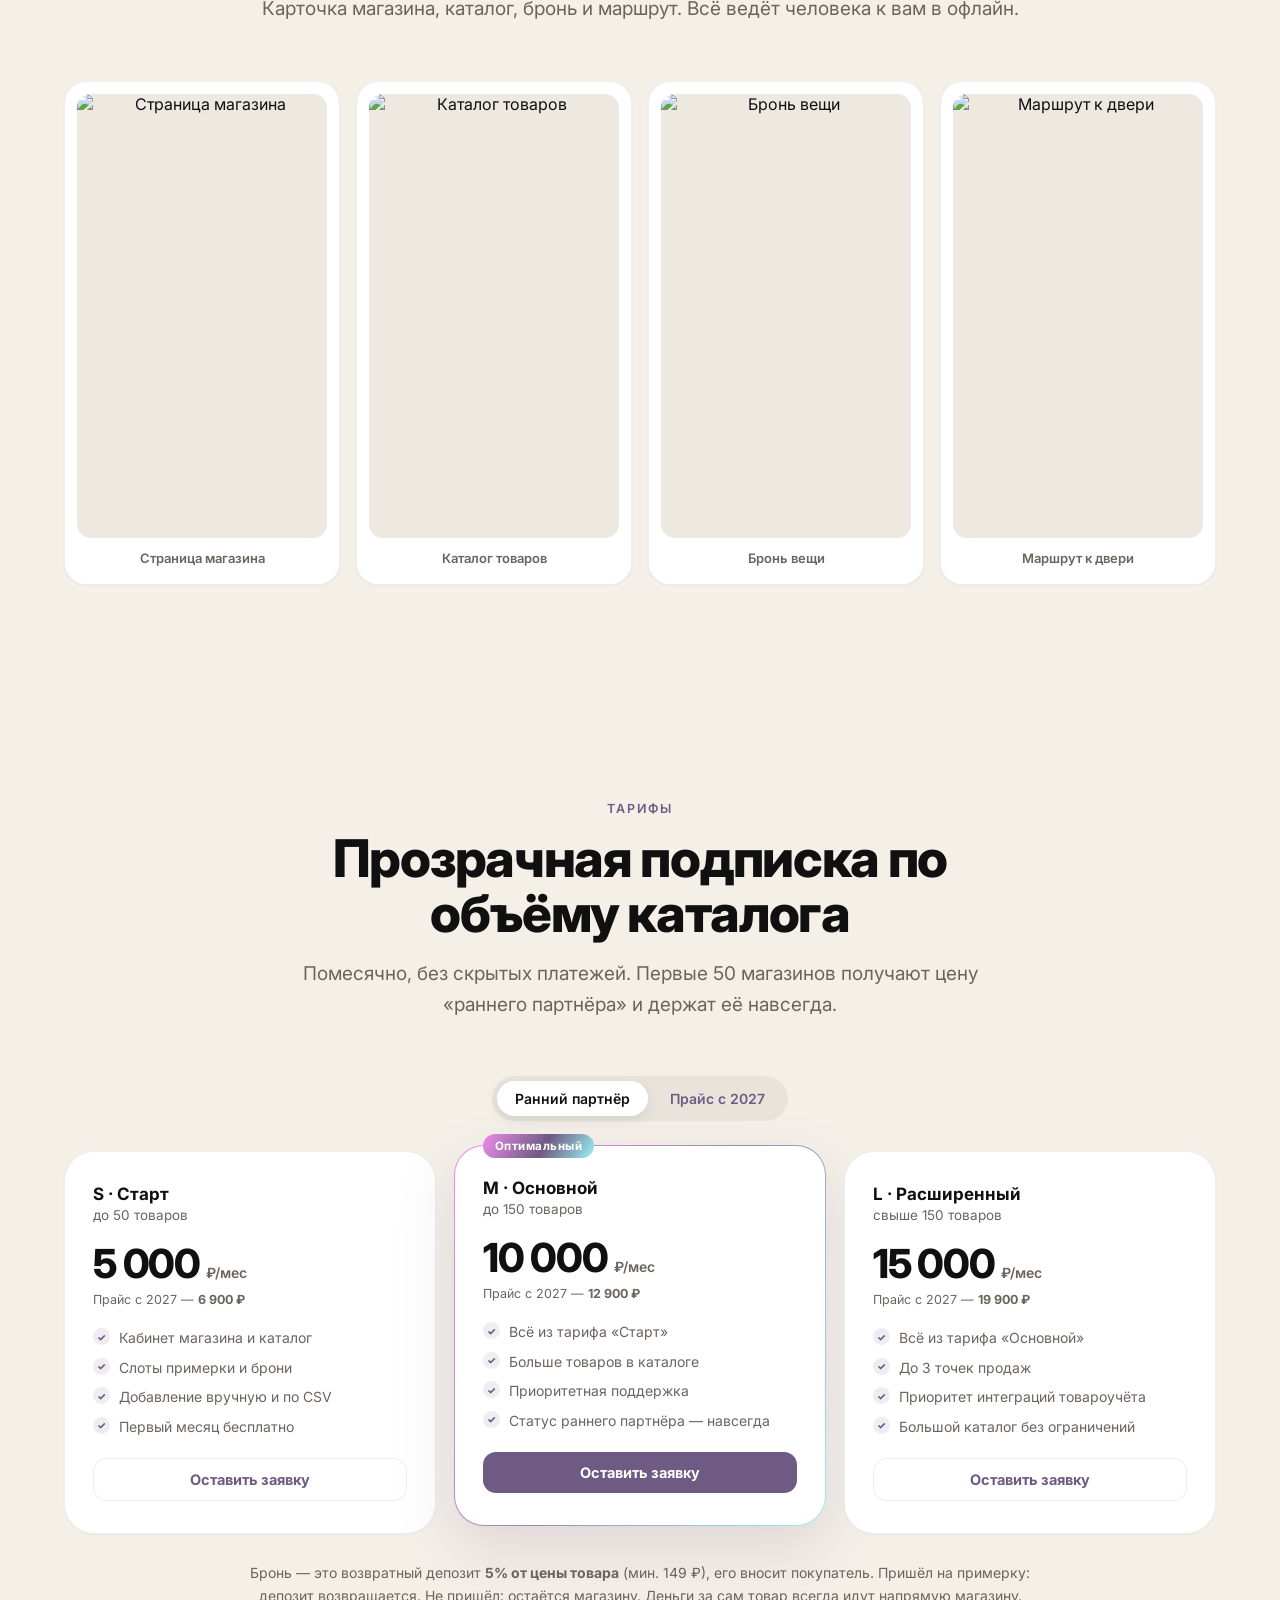
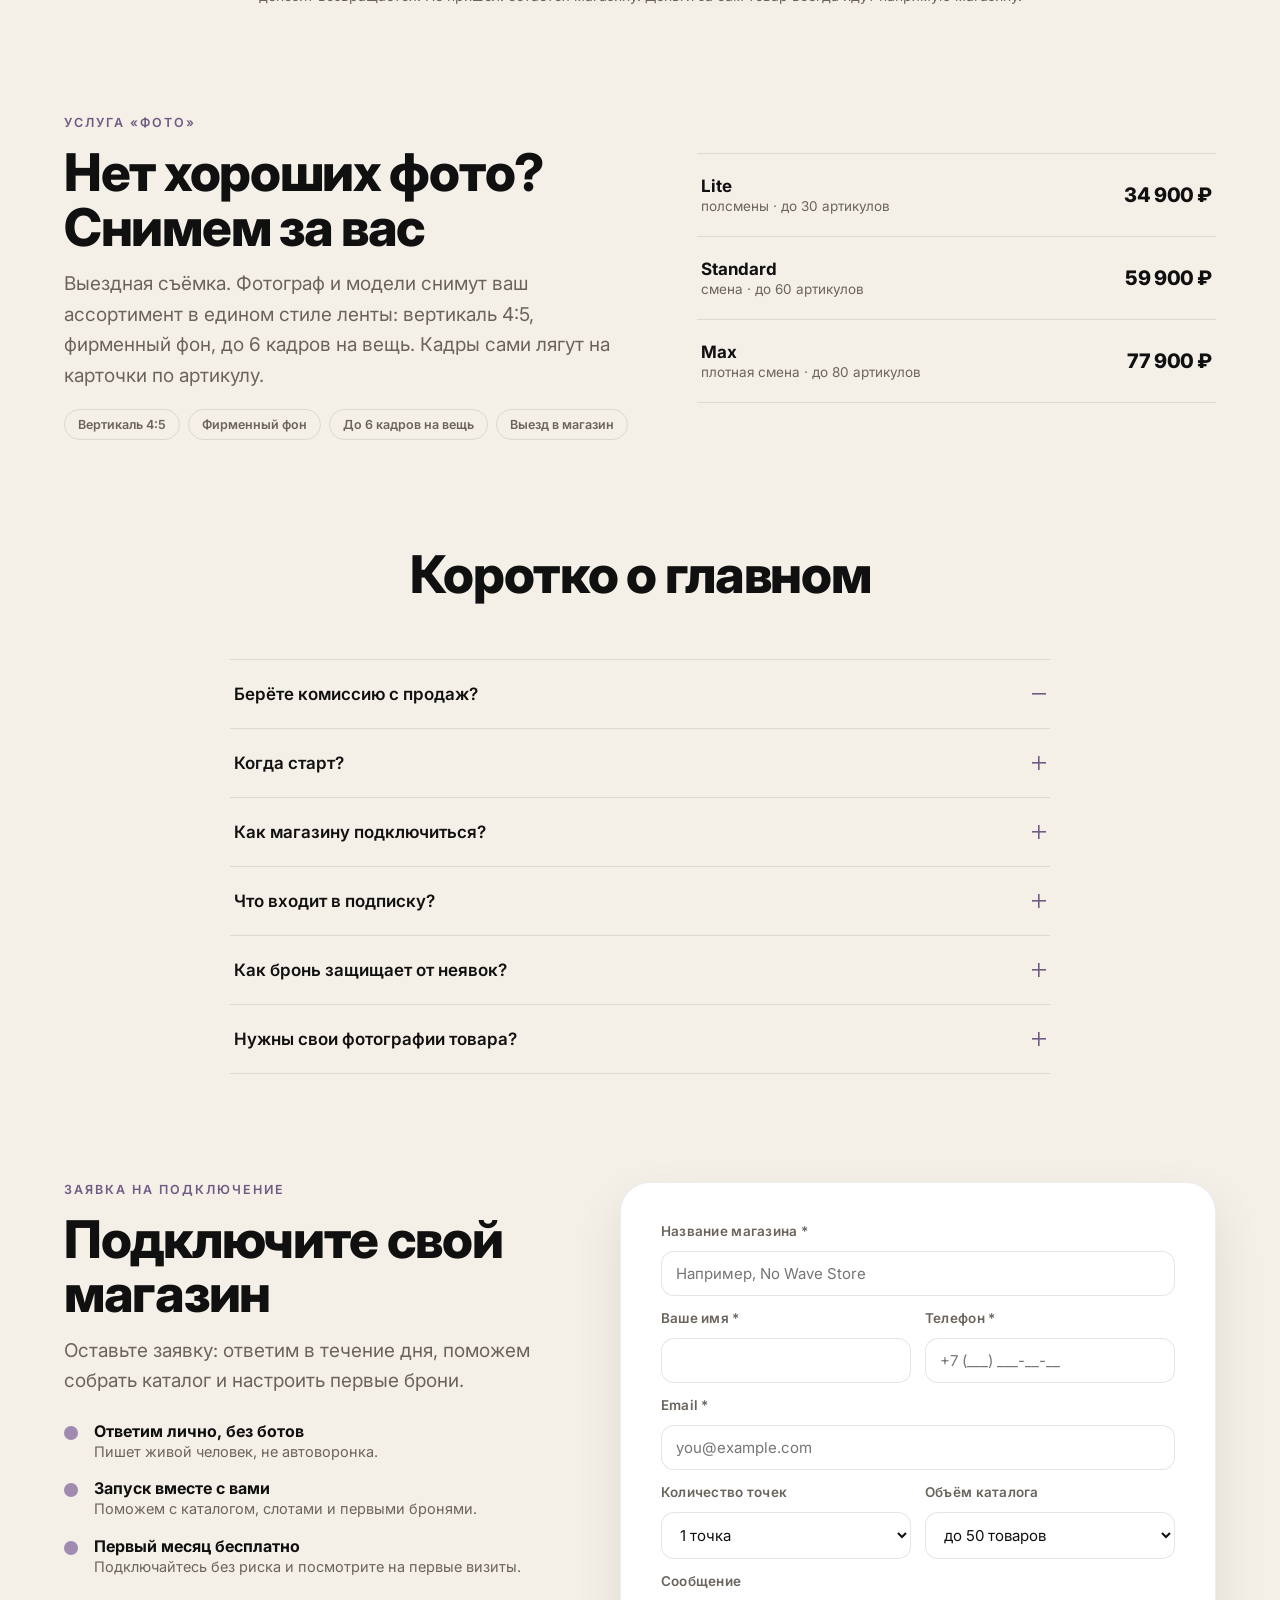
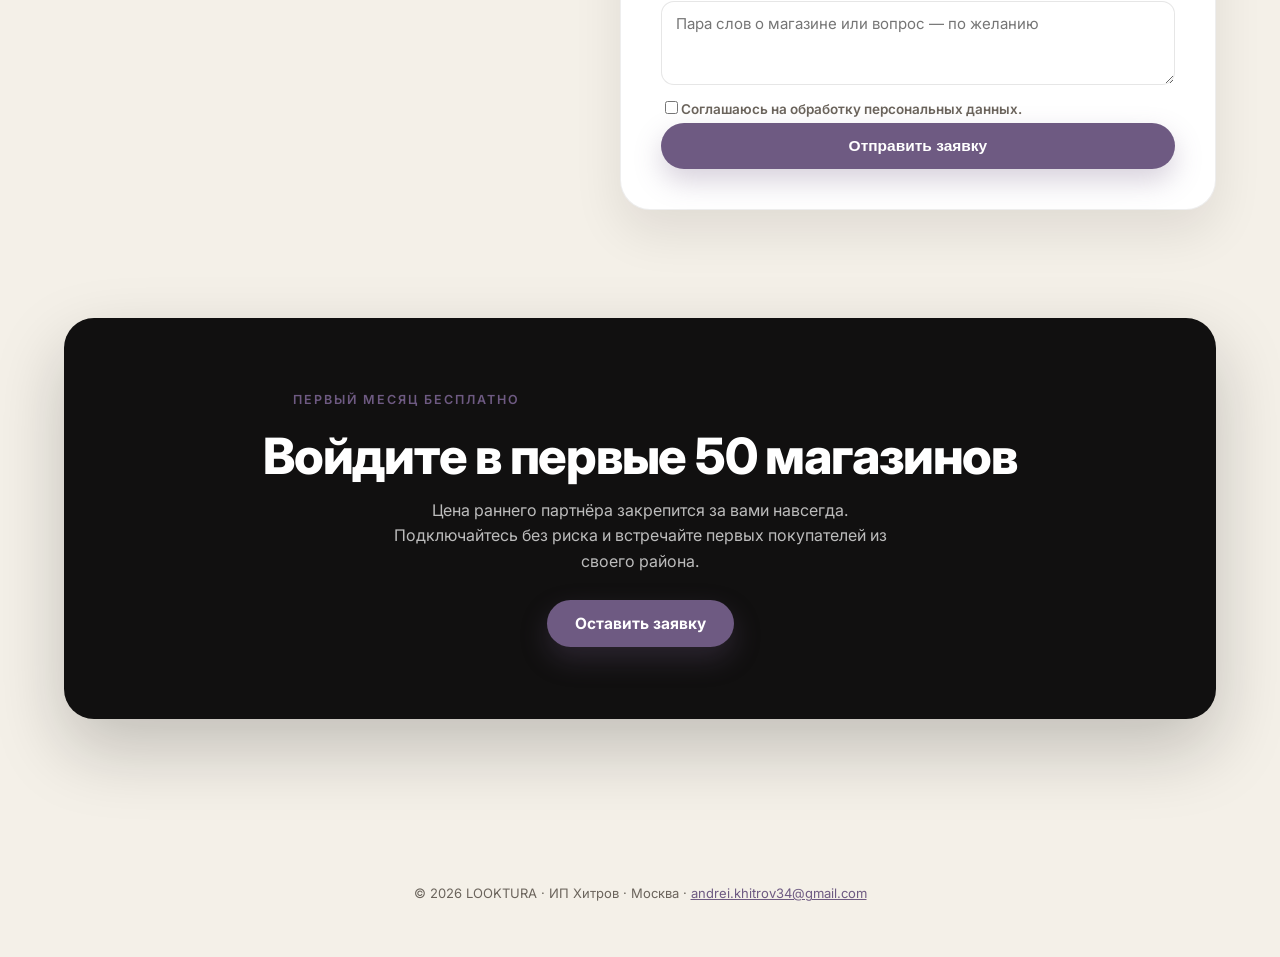
==== commit ecb2632f: "site-wide polish: favicon, social cards, CTA consistency, menu stagger, dead CSS - favicon.svg (the " ====
--- a/partners.html
+++ b/partners.html
@@ -6,10 +6,13 @@
 <title>LOOKTURA — партнёрам</title>
 <meta name="description" content="LOOKTURA для магазинов: цифровая витрина и целевые визиты покупателей. 0% комиссии с продаж, первый месяц бесплатно, цена раннего партнёра — навсегда." />
 <meta name="theme-color" content="#F4F0E8" />
+<link rel="icon" type="image/svg+xml" href="assets/favicon.svg" />
 <meta property="og:type" content="website" />
 <meta property="og:title" content="LOOKTURA — партнёрам" />
 <meta property="og:description" content="Доведём покупателя до вашей двери. Витрина и целевые визиты без комиссий с продаж." />
 <meta property="og:locale" content="ru_RU" />
+<meta property="og:url" content="https://looktura.github.io/partners.html" />
+<meta property="og:image" content="https://looktura.github.io/assets/screens/store.jpg" />
 <link rel="preconnect" href="https://fonts.googleapis.com" />
 <link rel="preconnect" href="https://fonts.gstatic.com" crossorigin />
 <link href="https://fonts.googleapis.com/css2?family=Inter:wght@400;500;600;700;800&display=swap" rel="stylesheet" />
@@ -47,44 +50,43 @@
   .bar i{display:block;height:100%;width:0;background:linear-gradient(90deg,var(--lav),var(--pink));border-radius:0 3px 3px 0;
     transition:width .12s linear;box-shadow:0 0 12px rgba(237,140,237,.6)}
 
+  /* branded chrome — parity with the client page */
+  ::selection{background:rgba(154,119,238,.28);color:var(--ink)}
+  ::-moz-selection{background:rgba(154,119,238,.28);color:var(--ink)}
+  html{scrollbar-width:thin;scrollbar-color:rgba(110,90,130,.45) transparent}
+  a:focus-visible,button:focus-visible{outline:2px solid var(--lav-deep);outline-offset:3px;border-radius:6px}
+  .faqi__q:focus-visible{outline-offset:-3px}
+  body::after{content:"";position:fixed;inset:0;z-index:50;pointer-events:none;
+    background-image:url("data:image/svg+xml,%3Csvg xmlns='http://www.w3.org/2000/svg' width='160' height='160'%3E%3Cfilter id='n'%3E%3CfeTurbulence type='fractalNoise' baseFrequency='0.85' numOctaves='2' stitchTiles='stitch'/%3E%3C/filter%3E%3Crect width='160' height='160' filter='url(%23n)'/%3E%3C/svg%3E");
+    background-size:160px 160px;opacity:.03}
+
   /* narrative captions — cinematic intertitles straight over the city,
      no card box: gradient step number, one big line, one short line */
   .panel{position:absolute;left:50%;top:clamp(86px,13vh,170px);transform:translateX(-50%) translateY(12px);
     width:min(780px,94vw);text-align:center;opacity:0;transition:opacity .2s ease, transform .3s cubic-bezier(.2,.7,.2,1);
     will-change:opacity,transform}
-  .cap{padding:26px 18px 34px;
-    background:radial-gradient(58% 86% at 50% 42%, rgba(255,255,255,.62), rgba(255,255,255,0) 78%)}
+  /* no backdrop box — legibility comes from a soft halo on the glyphs themselves */
+  .cap{padding:10px 18px}
   .cap__n{margin:0 0 12px;font-weight:800;font-size:clamp(14px,1.5vw,18px);letter-spacing:.34em;text-indent:.34em;
     text-transform:uppercase;
     background:linear-gradient(100deg,#EB74F4,#9A77EE 55%,#46AEE8);-webkit-background-clip:text;background-clip:text;
-    color:transparent;-webkit-text-fill-color:transparent}
+    color:transparent;-webkit-text-fill-color:transparent;
+    filter:drop-shadow(0 1px 10px rgba(255,255,255,.9))}
   .eyebrow{font-size:12.5px;font-weight:700;letter-spacing:.16em;text-transform:uppercase;color:var(--lav-deep);margin:0 0 14px}
   .panel--hero h1{margin:0 0 14px}
   .panel h2{margin:0;font-weight:800;letter-spacing:-.03em;line-height:1.05;color:var(--ink);
-    font-size:clamp(34px,5vw,58px);text-shadow:0 1px 22px rgba(255,255,255,.85)}
+    font-size:clamp(34px,5vw,58px);
+    text-shadow:0 0 16px rgba(255,255,255,.92),0 2px 34px rgba(255,255,255,.75),0 0 3px rgba(255,255,255,.9)}
   .cap__s{margin:14px auto 0;max-width:36ch;font-size:clamp(16px,2vw,22px);line-height:1.4;font-weight:550;
-    color:#3E3849;text-shadow:0 1px 16px rgba(255,255,255,.9)}
-
-  /* the scroll hint at the very start */
-  .hint{position:absolute;left:50%;bottom:30px;transform:translateX(-50%);display:flex;flex-direction:column;align-items:center;gap:8px;
-    font-size:12px;font-weight:600;letter-spacing:.12em;text-transform:uppercase;color:var(--lav-deep);opacity:.85;
-    transition:opacity .4s ease}
-  .hint svg{width:20px;height:20px;animation:bob 1.6s ease-in-out infinite}
+    color:#3E3849;text-shadow:0 0 12px rgba(255,255,255,.94),0 1px 24px rgba(255,255,255,.8)}
+  /* the closing caption sits low, leaving the boutique and its red pin in clear view */
+  #cta{top:auto;bottom:clamp(36px,8vh,84px)}
+
   @keyframes bob{0%,100%{transform:translateY(0)}50%{transform:translateY(6px)}}
 
-  /* arrival form */
-  .form-card{display:flex;flex-direction:column;gap:12px}
+  /* form field labels (application form below) */
   .field{display:flex;flex-direction:column;gap:6px}
   .field label{font-size:12px;font-weight:600;color:var(--lav-deep);letter-spacing:.02em}
-  .field input{font:inherit;font-size:15px;padding:12px 15px;border-radius:13px;border:1px solid rgba(110,90,130,.22);
-    background:rgba(255,255,255,.7);color:var(--ink);outline:none;transition:border-color .2s,box-shadow .2s}
-  .field input:focus{border-color:var(--lav);box-shadow:0 0 0 4px rgba(158,139,175,.18)}
-  .submit{margin-top:4px;font:inherit;font-weight:700;font-size:15.5px;color:#fff;border:0;cursor:pointer;
-    padding:14px 18px;border-radius:14px;background:linear-gradient(135deg,var(--lav),var(--lav-deep));
-    box-shadow:0 12px 26px rgba(110,90,130,.34);transition:transform .15s,box-shadow .2s}
-  .submit:hover{transform:translateY(-1px);box-shadow:0 16px 32px rgba(110,90,130,.42)}
-  .note{margin:2px 0 0;font-size:12.5px;color:var(--ink-soft);opacity:.85}
-  .ok{display:none;font-size:14.5px;color:var(--lav-deep);font-weight:600;padding:6px 0}
 
   /* fallback / loading */
   #fallback{position:fixed;inset:0;z-index:3;display:grid;place-items:center;background:#CFE3F4;
@@ -117,12 +119,12 @@
   .panel--hero{top:clamp(58px,10vh,156px);left:50%;width:min(860px,94vw)}
   .hero-block{text-align:center;padding:30px 20px;
     background:radial-gradient(56% 70% at 50% 46%, rgba(255,255,255,.5), rgba(255,255,255,0) 76%)}
-  .hero-logo{width:66px;height:66px;display:block;margin:0 auto 20px;filter:drop-shadow(0 12px 26px rgba(120,95,155,.26))}
+  .hero-logo{width:clamp(48px,4.5vw,60px);height:clamp(48px,4.5vw,60px);display:block;margin:0 auto 18px;filter:drop-shadow(0 12px 26px rgba(120,95,155,.26))}
   .hero-brand{margin:0;font-family:"SF Pro Display","SF Pro Text",-apple-system,BlinkMacSystemFont,Inter,sans-serif;
-    font-weight:800;font-size:clamp(70px,15vw,176px);line-height:.88;letter-spacing:-.032em;
+    font-weight:800;font-size:clamp(64px,11vw,124px);line-height:.9;letter-spacing:-.032em;white-space:nowrap;
     background:linear-gradient(102deg,#EB74F4 0%,#9A77EE 44%,#46AEE8 80%,#86F8FE 100%);
     -webkit-background-clip:text;background-clip:text;color:transparent;-webkit-text-fill-color:transparent}
-  .hero-partners{margin:2px 0 22px;font-weight:800;font-size:clamp(22px,3.4vw,42px);letter-spacing:.02em;
+  .hero-partners{margin:2px 0 20px;font-weight:800;font-size:clamp(20px,2.6vw,30px);letter-spacing:.02em;
     background:linear-gradient(100deg,#EB74F4,#9A77EE,#46AEE8,#86F8FE,#EB74F4);background-size:300% 100%;
     -webkit-background-clip:text;background-clip:text;color:transparent;-webkit-text-fill-color:transparent;
     animation:shimmer 4.5s linear infinite}
@@ -259,6 +261,29 @@
   }
   @media (max-width:560px){
     .bgrid,.plans,.stats,.shots,.frow{grid-template-columns:1fr}
+
+    /* ---- mobile reading pass: tighter rhythm, editorial left-align,
+           thumb-sized targets, 16px inputs (kills iOS focus-zoom) ---- */
+    .csec{padding:56px 0}
+    .chead{margin:0 0 30px;text-align:left}
+    .ctitle{font-size:clamp(29px,8.4vw,34px);line-height:1.08}
+    .clead{font-size:16.5px;line-height:1.6;margin-top:12px}
+    .stat{padding:22px 20px}
+    .stat__n{font-size:30px}
+    .stat__l{margin-top:8px;font-size:14px}
+    .bcard{padding:24px 22px}
+    .bcard p{font-size:15.5px}
+    .plan{padding:26px 22px}
+    .pswitch{justify-content:flex-start;margin-bottom:22px}
+    .pswitch button{padding:11px 16px;font-size:14.5px}
+    .faqi__q{padding:20px 2px;font-size:16.5px}
+    .faqi__a p{font-size:15.5px;padding-bottom:20px}
+    .fcard{padding:22px 18px}
+    .fcard input,.fcard select,.fcard textarea{font-size:16px;padding:13px 14px}
+    .consent{font-size:13.5px}
+    #content .cbtn{display:block;width:100%;text-align:center;padding:16px 22px;font-size:16px}
+    .final-card{padding:38px 22px}
+    .pnote{font-size:13.5px;text-align:left}
   }
 </style>
 <script type="importmap">
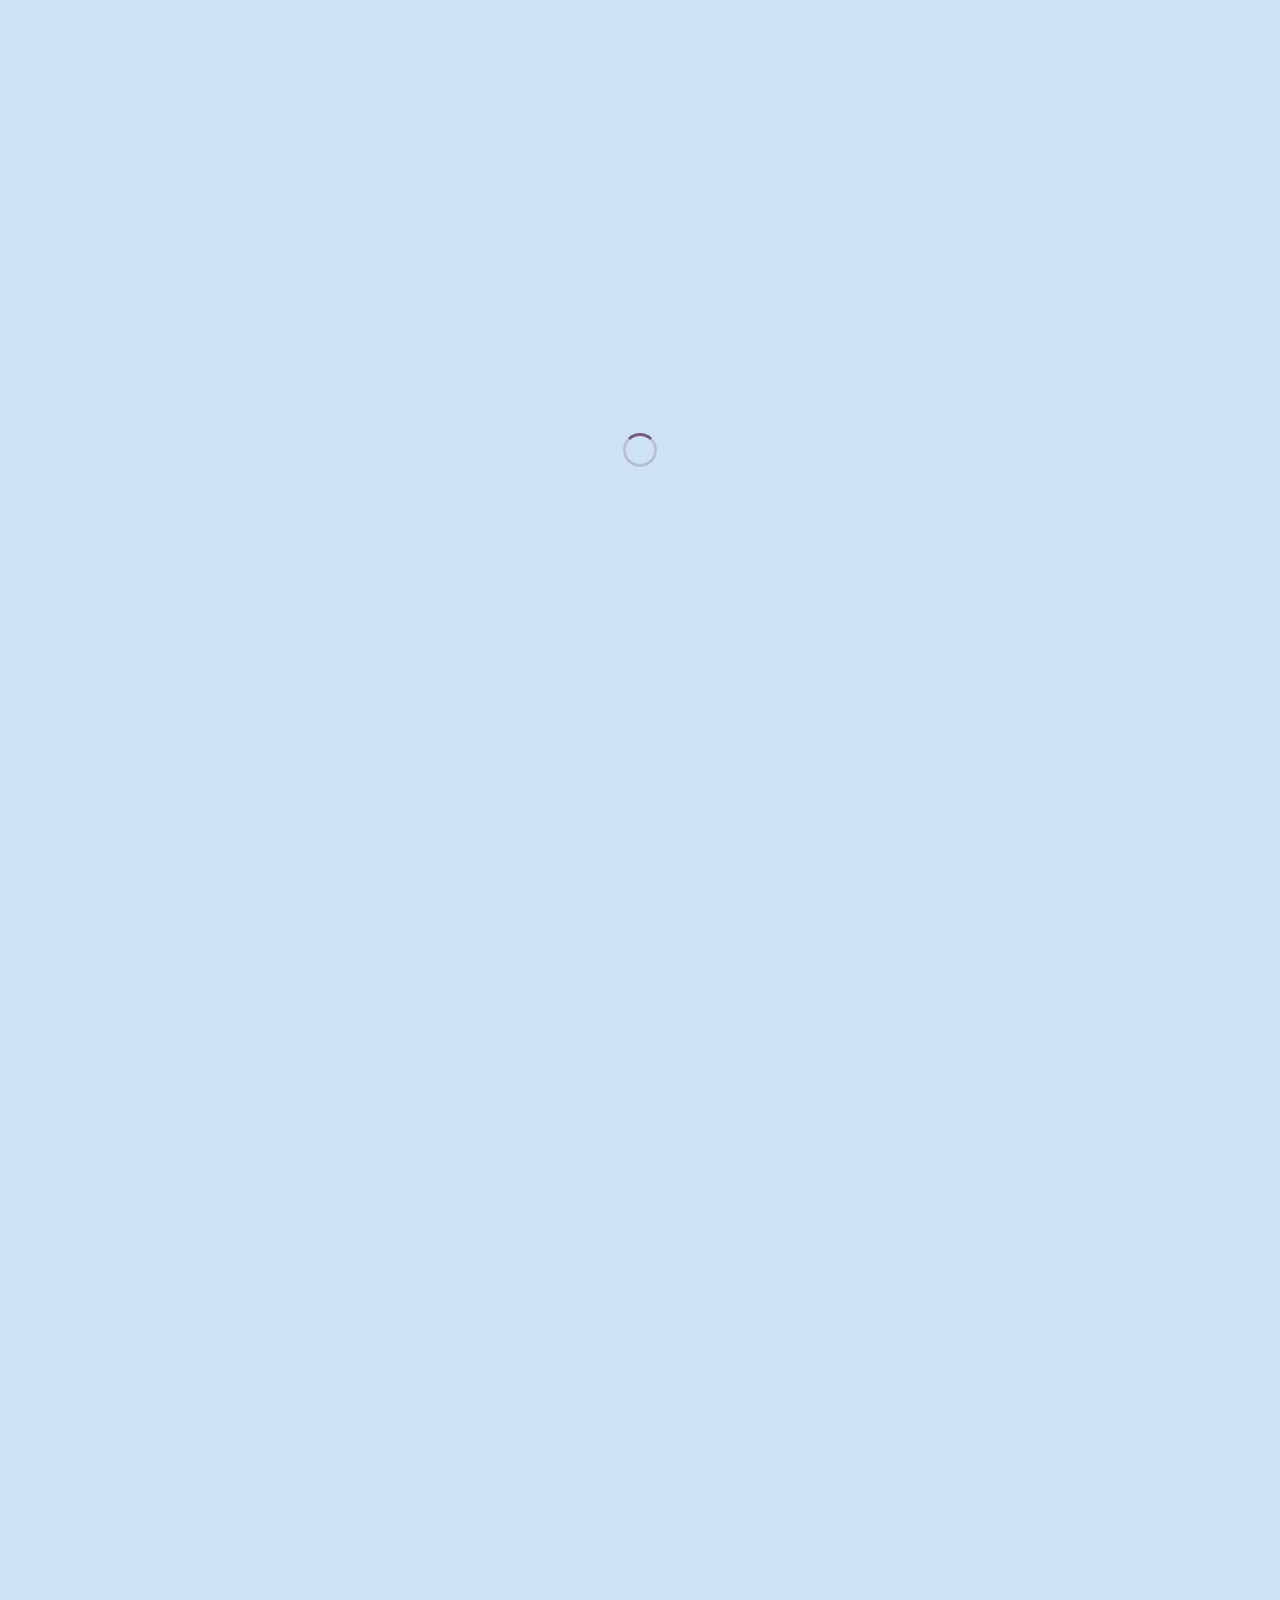
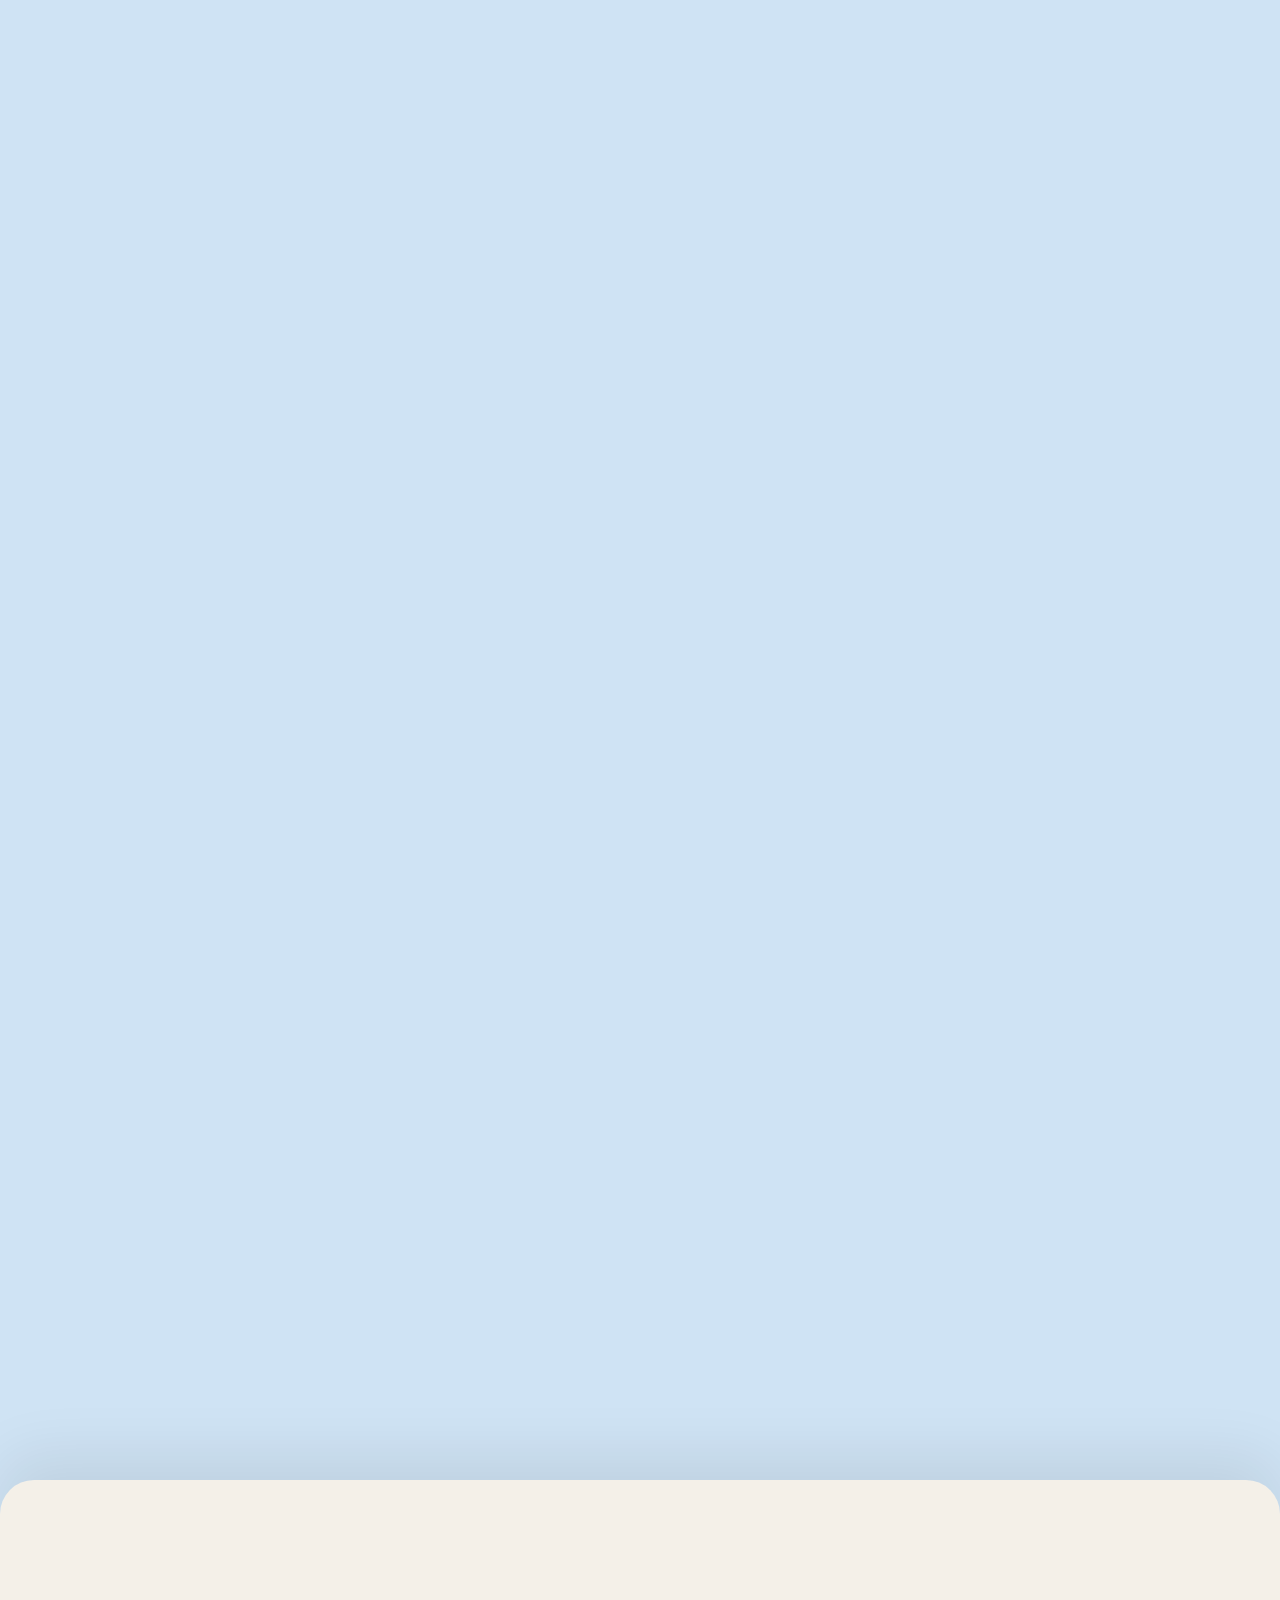
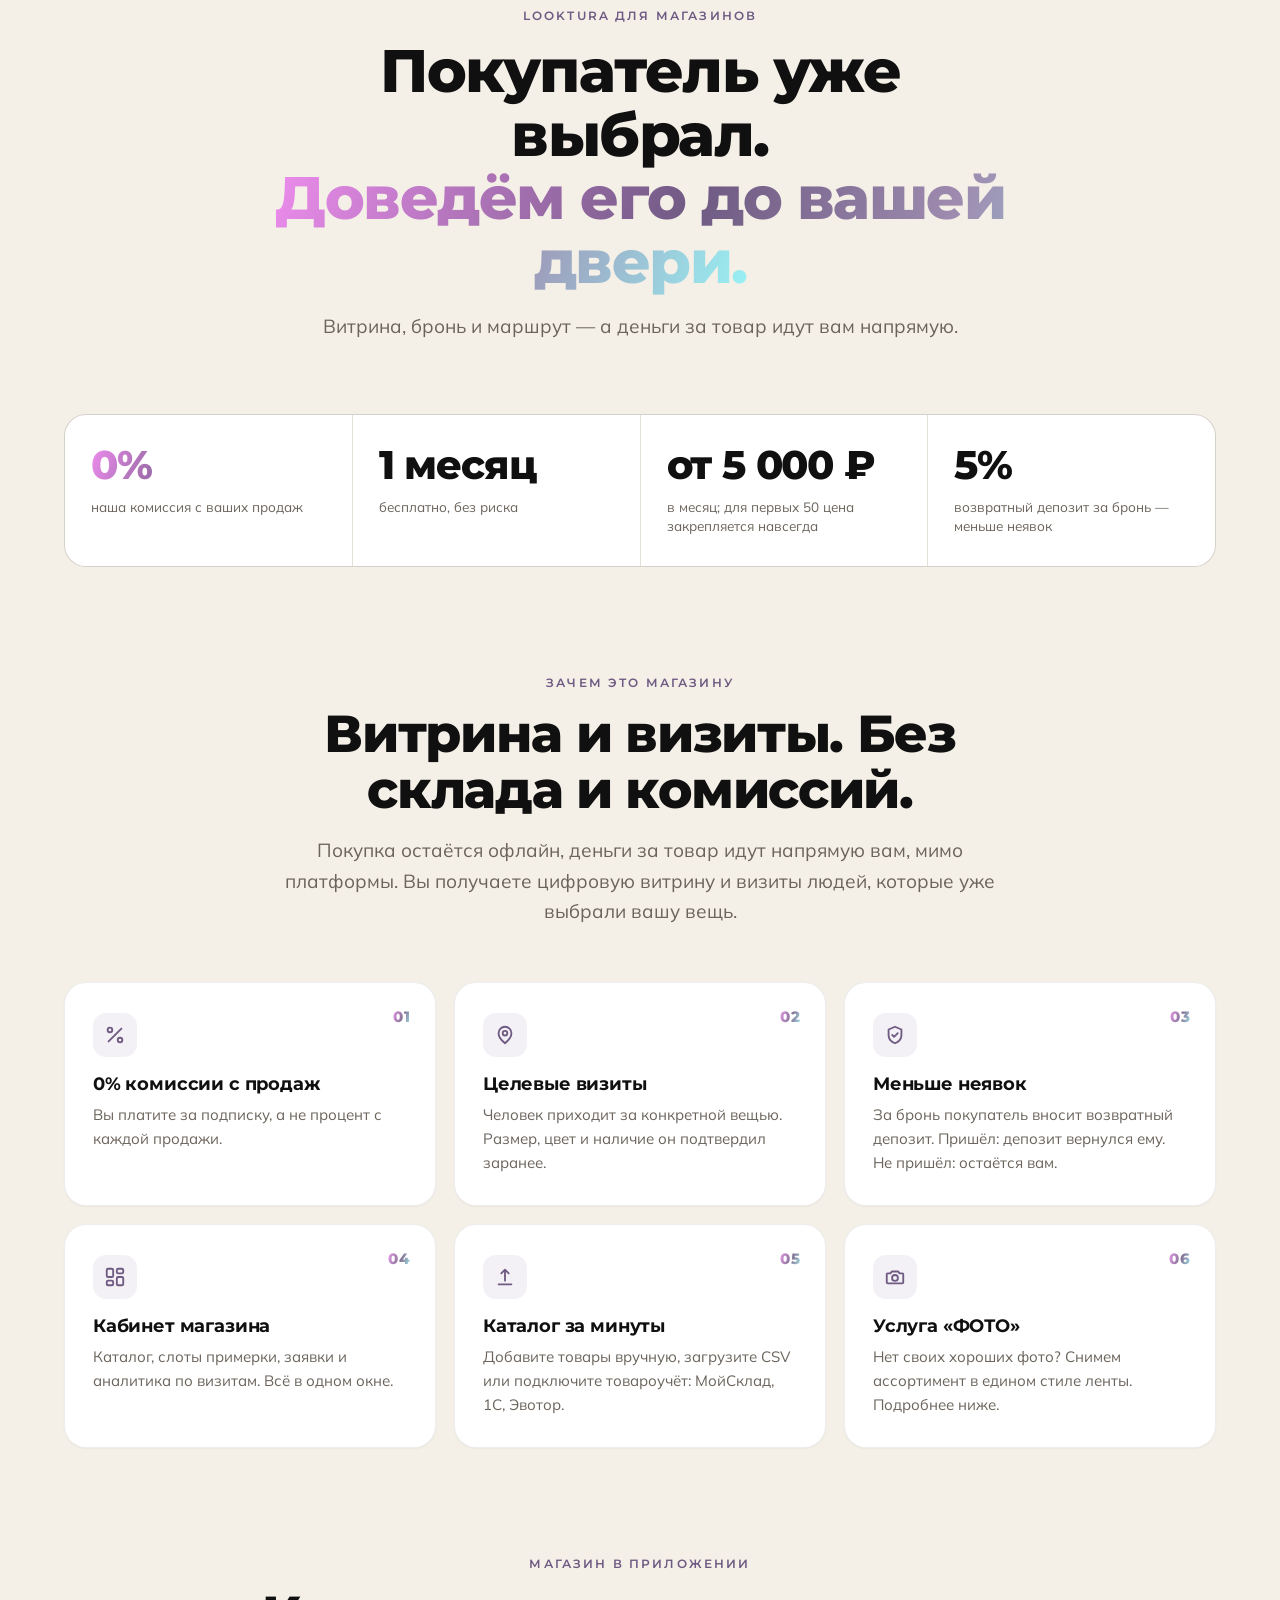
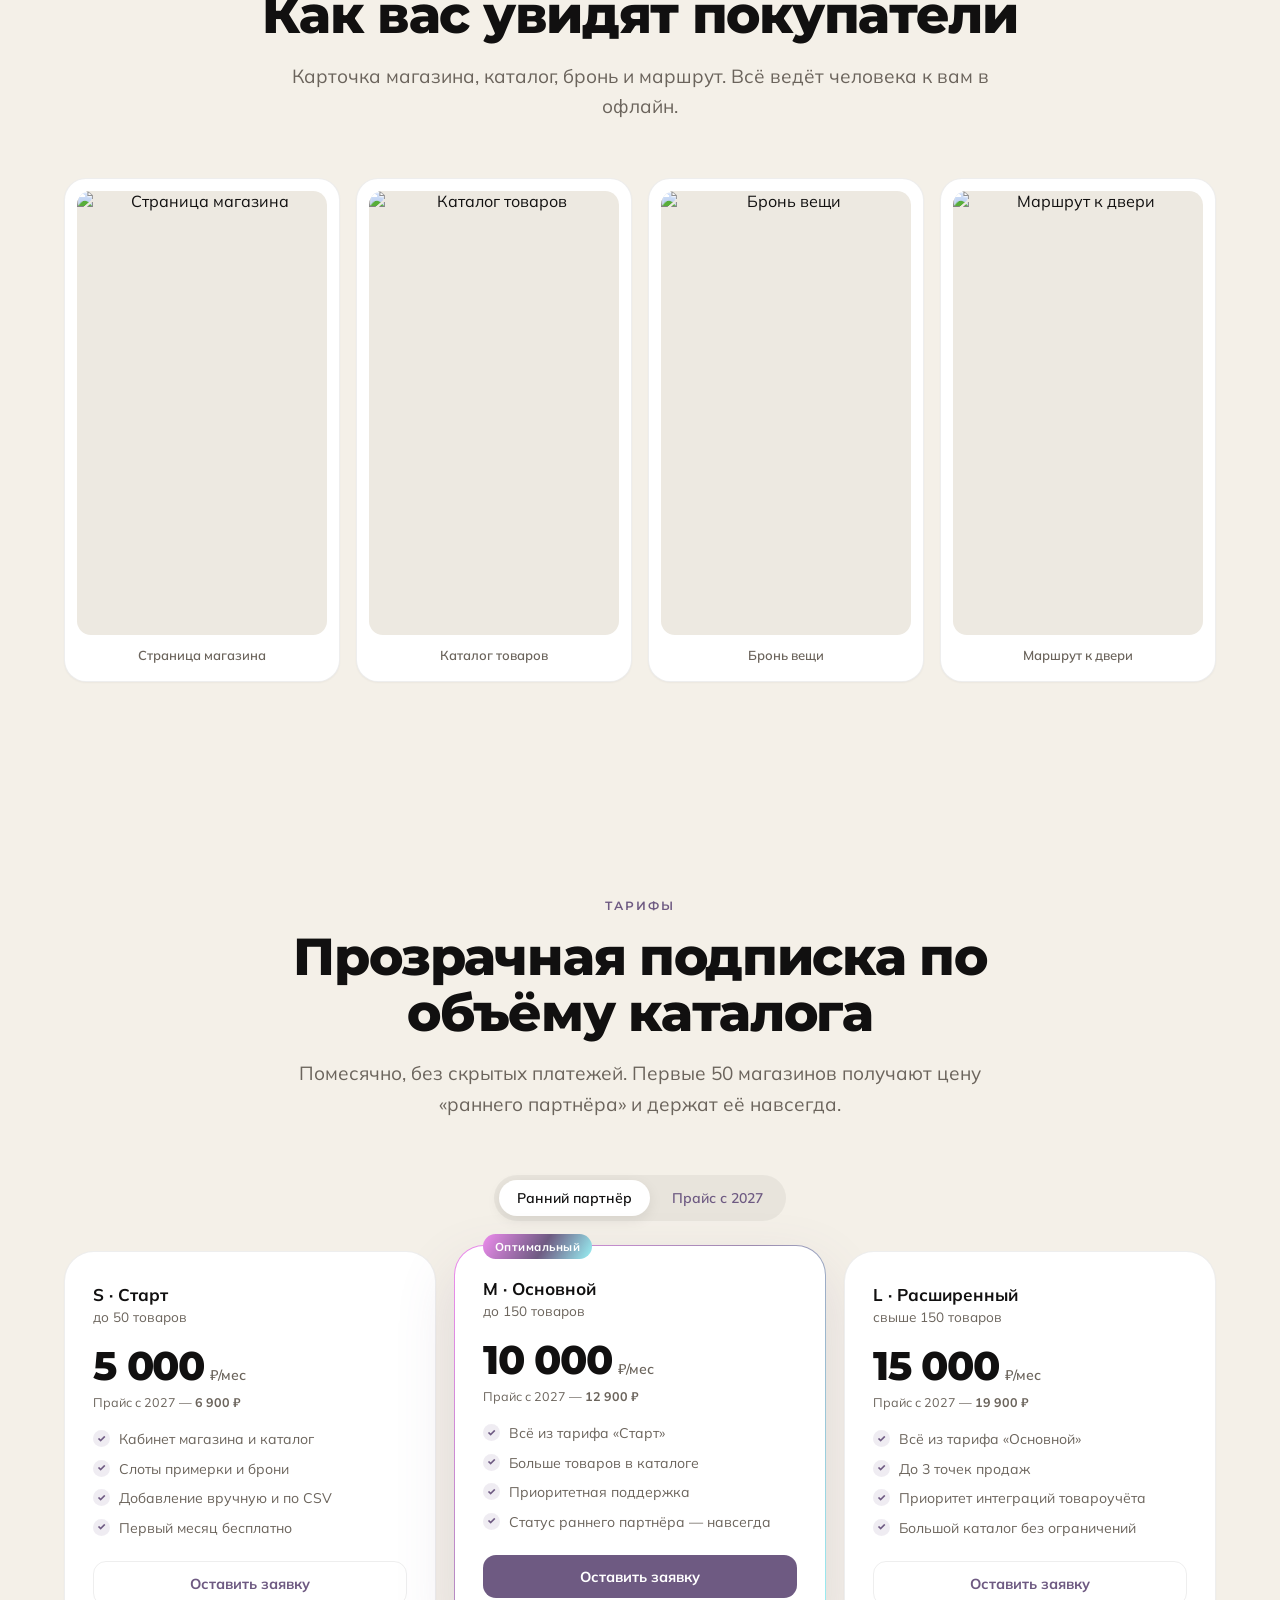
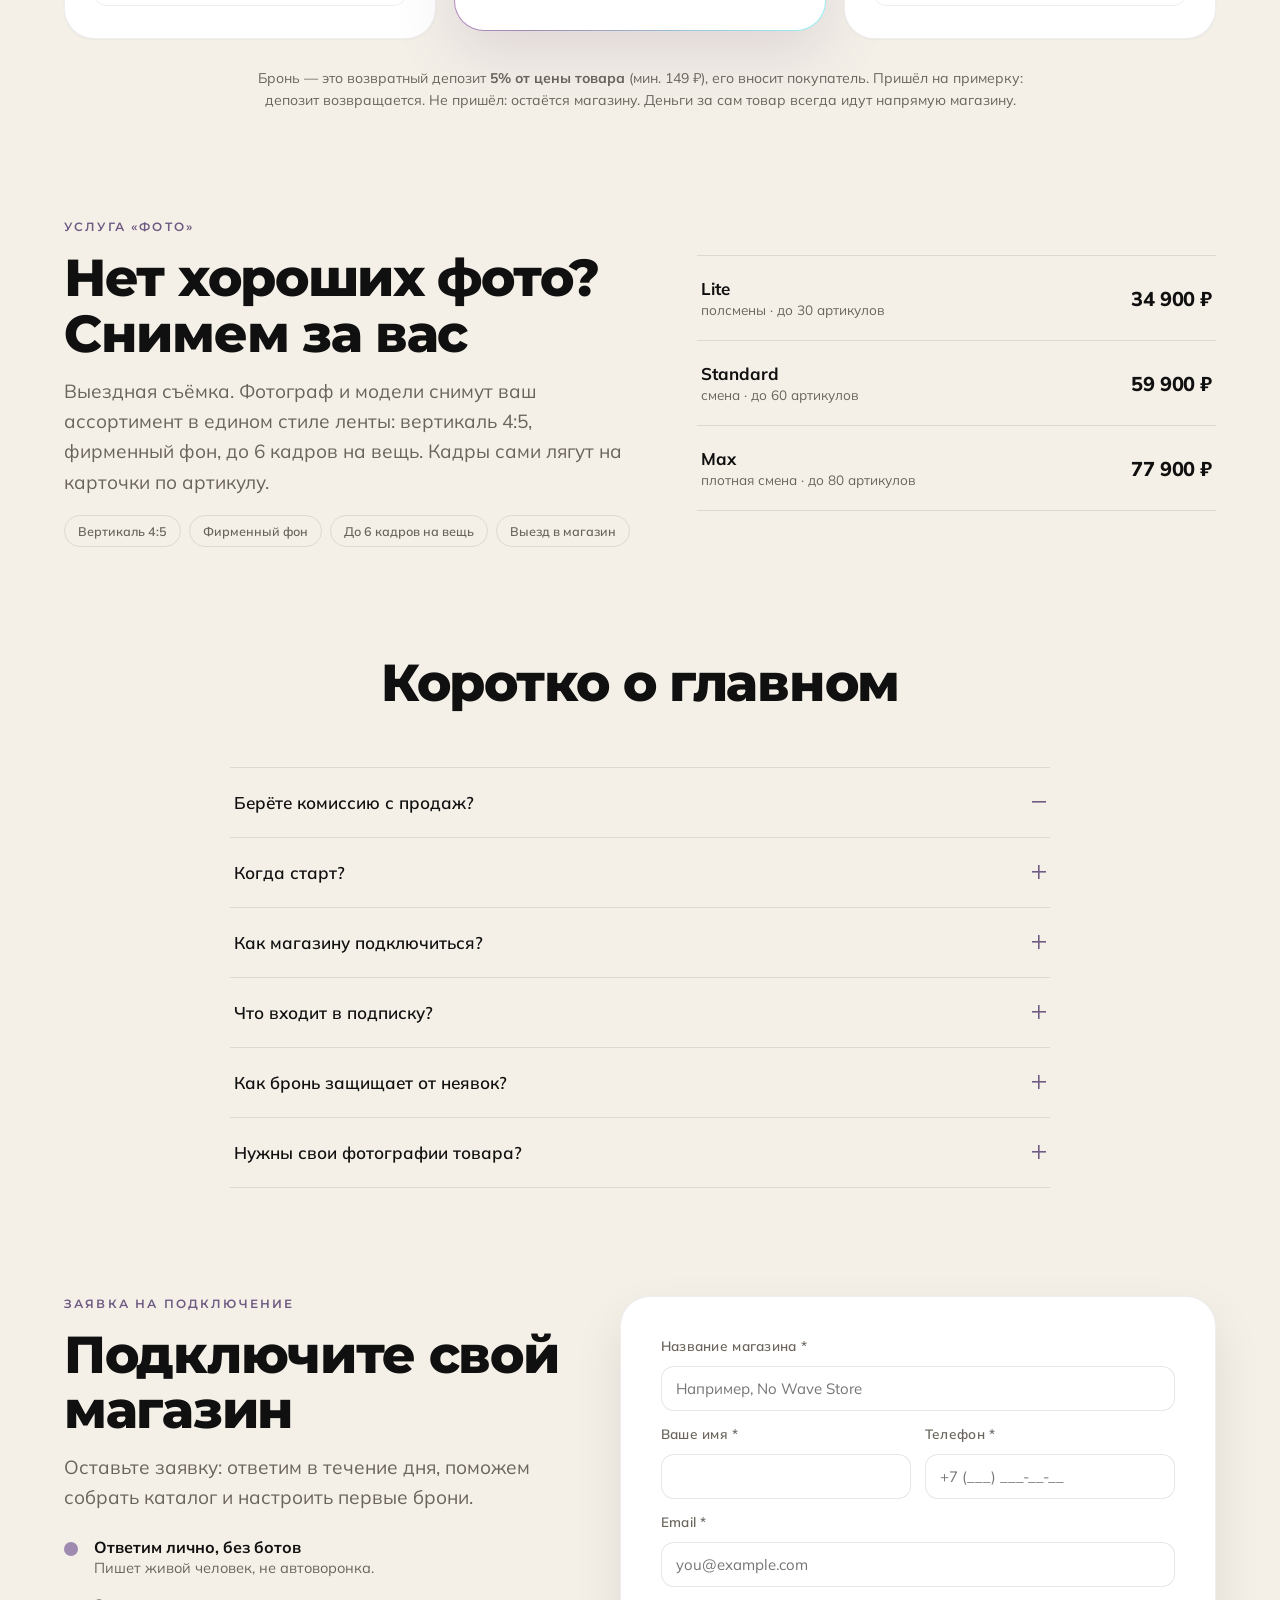
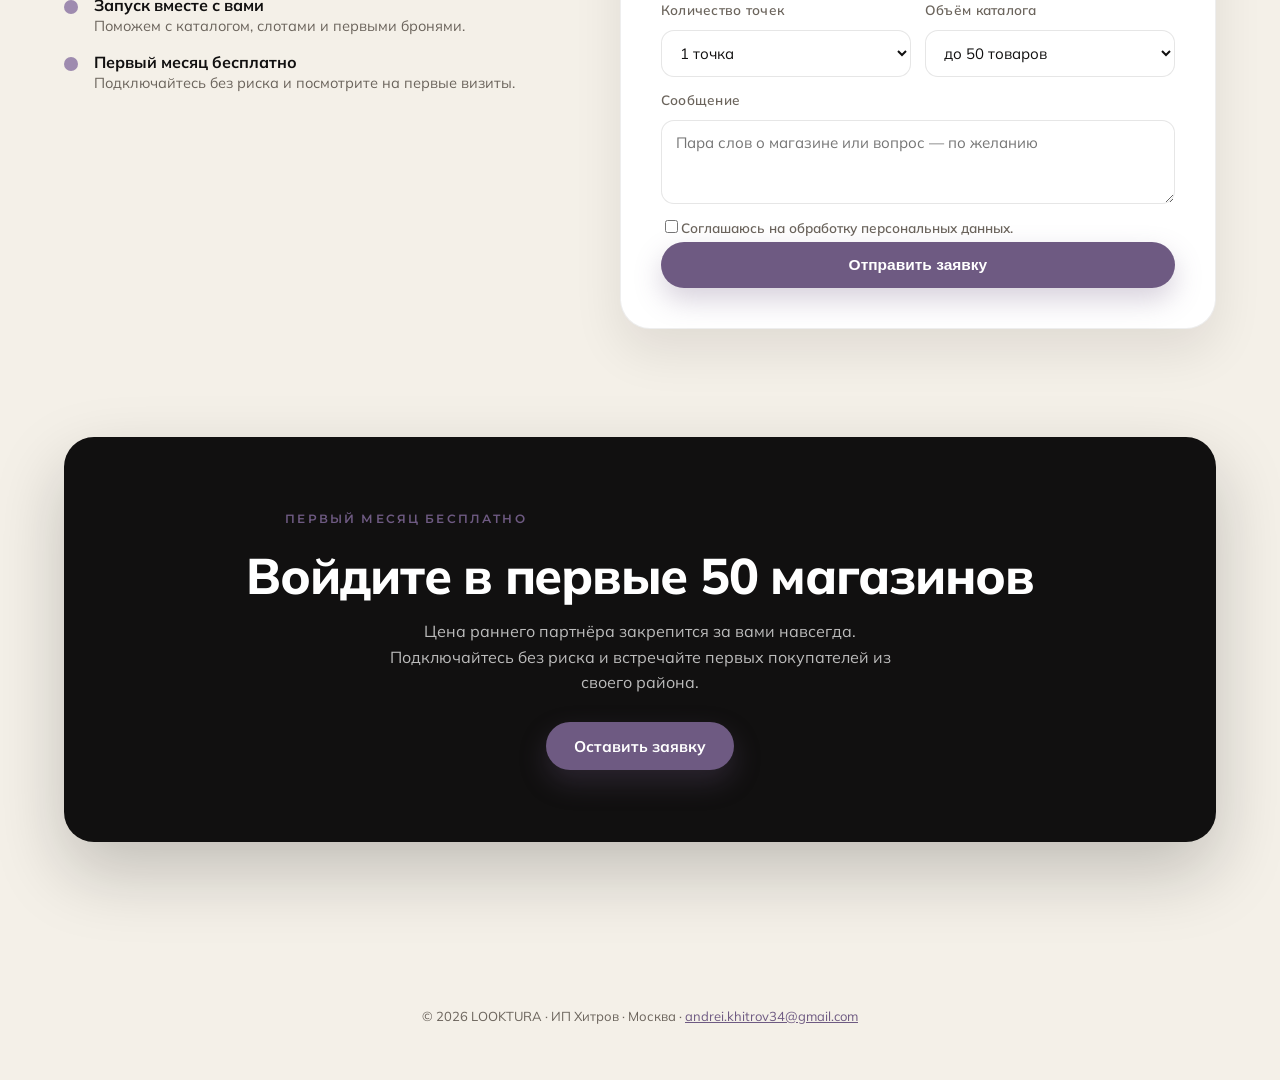
==== commit c7b46d8d: "fix: phone screens rendered white — prune stripped the screen UVs; restore + cache-bust GLB URLs - T" ====
--- a/partners.html
+++ b/partners.html
@@ -15,7 +15,7 @@
 <meta property="og:image" content="https://looktura.github.io/assets/screens/store.jpg" />
 <link rel="preconnect" href="https://fonts.googleapis.com" />
 <link rel="preconnect" href="https://fonts.gstatic.com" crossorigin />
-<link href="https://fonts.googleapis.com/css2?family=Inter:wght@400;500;600;700;800&display=swap" rel="stylesheet" />
+<link href="https://fonts.googleapis.com/css2?family=Inter:wght@700;800&family=Montserrat:wght@600;700;800&family=Mulish:wght@400;500;600;700;800&display=swap" rel="stylesheet" />
 <style>
   :root{
     --lav:#9E8BAF; --lav-deep:#6E5A82; --mint:#99F2F5; --pink:#ED8CED;
@@ -25,7 +25,7 @@
   }
   *{box-sizing:border-box}
   html,body{margin:0;padding:0}
-  body{font-family:Inter,system-ui,sans-serif;color:var(--ink);background:#CFE3F4;-webkit-font-smoothing:antialiased}
+  body{font-family:Mulish,Inter,system-ui,sans-serif;color:var(--ink);background:#CFE3F4;-webkit-font-smoothing:antialiased}
   a{color:inherit}
 
   /* fixed 3D diorama background */
@@ -38,7 +38,8 @@
 
   .topbar{position:absolute;top:0;left:0;right:0;display:flex;align-items:center;justify-content:space-between;
     padding:22px clamp(18px,4vw,52px)}
-  .brand{display:flex;align-items:center;gap:10px;font-weight:800;letter-spacing:.14em;font-size:15px;color:var(--lav-deep)}
+  .brand{display:flex;align-items:center;gap:10px;font-family:"SF Pro Display","SF Pro Text",-apple-system,BlinkMacSystemFont,Inter,sans-serif;
+    font-weight:800;letter-spacing:.14em;font-size:15px;color:var(--lav-deep)}
   .brand-logo{width:30px;height:30px;display:block;filter:drop-shadow(0 4px 10px rgba(120,95,155,.2))}
   .back{pointer-events:auto;font-size:13px;font-weight:600;color:var(--lav-deep);text-decoration:none;opacity:.8;
     background:var(--glass);backdrop-filter:blur(14px);-webkit-backdrop-filter:blur(14px);
@@ -67,15 +68,15 @@
     will-change:opacity,transform}
   /* no backdrop box — legibility comes from a soft halo on the glyphs themselves */
   .cap{padding:10px 18px}
-  .cap__n{margin:0 0 12px;font-weight:800;font-size:clamp(14px,1.5vw,18px);letter-spacing:.34em;text-indent:.34em;
+  .cap__n{margin:0 0 12px;font-family:Montserrat,Mulish,sans-serif;font-weight:800;font-size:clamp(14px,1.5vw,18px);letter-spacing:.34em;text-indent:.34em;
     text-transform:uppercase;
     background:linear-gradient(100deg,#EB74F4,#9A77EE 55%,#46AEE8);-webkit-background-clip:text;background-clip:text;
     color:transparent;-webkit-text-fill-color:transparent;
     filter:drop-shadow(0 1px 10px rgba(255,255,255,.9))}
   .eyebrow{font-size:12.5px;font-weight:700;letter-spacing:.16em;text-transform:uppercase;color:var(--lav-deep);margin:0 0 14px}
   .panel--hero h1{margin:0 0 14px}
-  .panel h2{margin:0;font-weight:800;letter-spacing:-.03em;line-height:1.05;color:var(--ink);
-    font-size:clamp(34px,5vw,58px);
+  .panel h2{margin:0;font-family:Montserrat,Mulish,sans-serif;font-weight:800;letter-spacing:-.03em;line-height:1.08;color:var(--ink);
+    font-size:clamp(32px,4.8vw,54px);
     text-shadow:0 0 16px rgba(255,255,255,.92),0 2px 34px rgba(255,255,255,.75),0 0 3px rgba(255,255,255,.9)}
   .cap__s{margin:14px auto 0;max-width:36ch;font-size:clamp(16px,2vw,22px);line-height:1.4;font-weight:550;
     color:#3E3849;text-shadow:0 0 12px rgba(255,255,255,.94),0 1px 24px rgba(255,255,255,.8)}
@@ -139,12 +140,12 @@
     --card-shadow:0 1px 2px rgba(17,16,16,.04);--card-hover:0 22px 50px rgba(17,16,16,.09);
     --ease:cubic-bezier(.16,1,.3,1);--r:22px;--r-lg:30px;
     color:var(--ink);background:#F4F0E8;border-radius:34px 34px 0 0;box-shadow:0 -24px 60px rgba(17,16,16,.08)}
-  #content .eyebrow{font-size:12.5px;font-weight:600;letter-spacing:.16em;text-transform:uppercase;color:var(--cta);margin:0 0 16px}
+  #content .eyebrow{font-family:Montserrat,Mulish,sans-serif;font-size:12px;font-weight:600;letter-spacing:.18em;text-transform:uppercase;color:var(--cta);margin:0 0 16px}
   .wrap{width:min(1180px,90vw);margin:0 auto}
   .csec{padding:clamp(80px,12vh,140px) 0}
   .chead{max-width:760px;margin:0 auto clamp(40px,6vw,56px);text-align:center}
   .chead .eyebrow{display:block}
-  .ctitle{font-size:clamp(30px,4.6vw,52px);font-weight:800;letter-spacing:-.025em;line-height:1.05;margin:0 0 14px}
+  .ctitle{font-family:Montserrat,Mulish,sans-serif;font-size:clamp(30px,4.6vw,52px);font-weight:800;letter-spacing:-.025em;line-height:1.07;margin:0 0 14px}
   .clead{font-size:clamp(16px,1.6vw,19px);line-height:1.6;color:var(--muted);margin-top:18px}
   .hook-title{font-size:clamp(34px,5.4vw,60px);line-height:1.06}
   #content .grad{background:linear-gradient(110deg,var(--pink),var(--cta) 45%,var(--lav) 72%,var(--cyan));-webkit-background-clip:text;background-clip:text;color:transparent}
@@ -156,19 +157,19 @@
   .stats{display:grid;grid-template-columns:repeat(4,1fr);gap:1px;background:var(--hair);border:1px solid var(--hair);border-radius:var(--r);overflow:hidden}
   .stat{background:#fff;padding:30px 26px;transition:background .25s var(--ease)}
   .stat:hover{background:#FBF9F4}
-  .stat__n{font-size:clamp(28px,3.4vw,40px);font-weight:800;letter-spacing:-.03em;line-height:1;color:var(--ink)}
+  .stat__n{font-family:Montserrat,Mulish,sans-serif;font-size:clamp(28px,3.4vw,40px);font-weight:800;letter-spacing:-.03em;line-height:1;color:var(--ink)}
   .stat__n.acc{background:linear-gradient(110deg,var(--pink),var(--cta) 45%,var(--lav) 72%,var(--cyan));-webkit-background-clip:text;background-clip:text;color:transparent}
   .stat__l{margin-top:12px;font-size:13.5px;line-height:1.45;color:var(--muted)}
 
   .bgrid{display:grid;grid-template-columns:repeat(3,1fr);gap:18px;counter-reset:bene}
   .bcard{position:relative;background:#fff;border:1px solid var(--hair);border-radius:var(--r);padding:30px 28px;box-shadow:var(--card-shadow);transition:transform .3s var(--ease),box-shadow .3s var(--ease);counter-increment:bene}
-  .bcard::after{content:"0" counter(bene);position:absolute;top:24px;right:24px;font-size:15px;font-weight:800;letter-spacing:.06em;
+  .bcard::after{content:"0" counter(bene);position:absolute;top:24px;right:24px;font-family:Montserrat,Mulish,sans-serif;font-size:15px;font-weight:800;letter-spacing:.06em;
     background:linear-gradient(110deg,var(--pink),var(--cta) 55%,var(--cyan));-webkit-background-clip:text;background-clip:text;
     color:transparent;-webkit-text-fill-color:transparent;opacity:.85}
   .bcard:hover{transform:translateY(-4px);box-shadow:var(--card-hover)}
   .bcard__ic{width:44px;height:44px;border-radius:13px;display:grid;place-items:center;margin-bottom:16px;color:var(--cta);background:rgba(158,139,175,.12)}
   .bcard__ic svg{width:22px;height:22px}
-  .bcard h3{margin:0 0 9px;font-size:18px;font-weight:700;letter-spacing:-.01em;color:var(--ink)}
+  .bcard h3{margin:0 0 9px;font-family:Montserrat,Mulish,sans-serif;font-size:17.5px;font-weight:700;letter-spacing:-.01em;color:var(--ink)}
   .bcard p{margin:0;font-size:15px;line-height:1.6;color:var(--muted)}
 
   .shots{display:grid;grid-template-columns:repeat(4,1fr);gap:16px}
@@ -189,7 +190,7 @@
   .plan__name{font-size:17px;font-weight:700;color:var(--ink)}
   .plan__vol{font-size:13.5px;color:var(--muted);margin-top:3px}
   .plan__price{margin:16px 0 4px;display:flex;align-items:baseline;gap:6px}
-  .plan__num{font-size:clamp(30px,4vw,40px);font-weight:800;letter-spacing:-.03em;color:var(--ink)}
+  .plan__num{font-family:Montserrat,Mulish,sans-serif;font-size:clamp(30px,4vw,40px);font-weight:800;letter-spacing:-.03em;color:var(--ink)}
   .plan__per{font-size:14px;color:var(--muted);font-weight:600}
   .plan__old{font-size:12.5px;color:var(--muted);min-height:18px}
   .plan ul{list-style:none;margin:18px 0 22px;padding:0;display:flex;flex-direction:column;gap:10px}
@@ -552,7 +553,7 @@
   <div id="fallback"><div class="spin"></div></div>
 
 <script type="module">
-  import { createDiorama } from './diorama.js?v=story4';
+  import { createDiorama } from './diorama.js?v=story6';
 
   const clamp01 = (t) => Math.max(0, Math.min(1, t));
   const stage = document.getElementById('stage');
